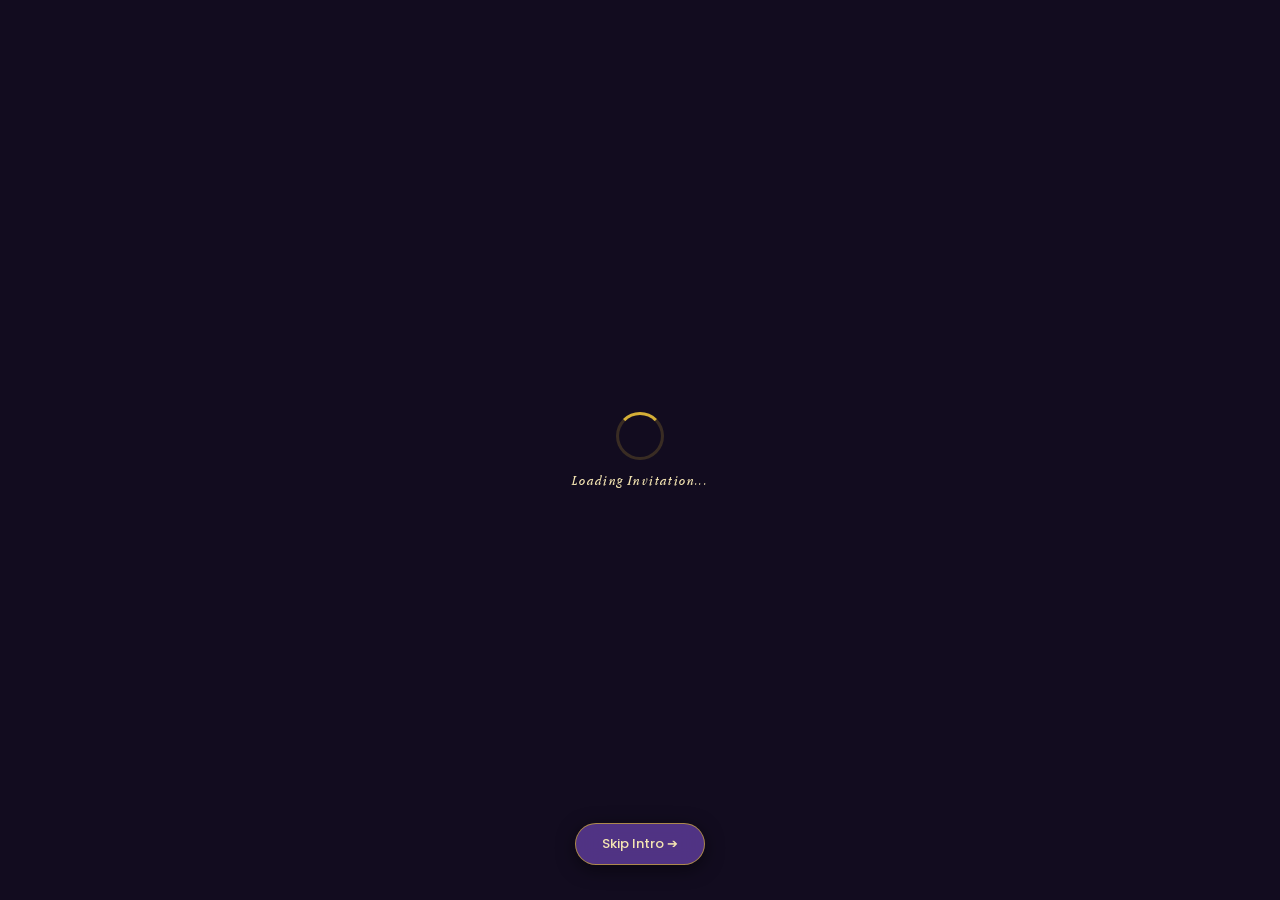
==== index.html @ e30339fc "Update index.html" ====
<!DOCTYPE html>
<html lang="en">
<head>
  <meta charset="UTF-8" />
  <meta name="viewport" content="width=device-width, initial-scale=1.0, maximum-scale=1.0, user-scalable=no" />
  <meta name="theme-color" content="#f5c6e8" />
  <title>Rismina Shafi weds Nadirsha Mahin | Wedding Invitation</title>

  <!-- Open Graph / WhatsApp Preview Meta Tags -->
  <meta property="og:type" content="website">
  <meta property="og:url" content="https://nadirshamahin7736.github.io/rismina-wedding/">
  <meta property="og:title" content="Wedding Invitation — Rismina & Nadirsha">
  <meta property="og:description" content="We cordially invite you to celebrate our wedding on Sunday, 15 November 2026, 12:00 PM onwards at Fareedhiya Shadi Mahal, Moonamkutti, Kollam.">
  <meta property="og:image" content="https://nadirshamahin7736.github.io/rismina-wedding/assets/preview.jpg?v=2">
  <meta property="og:image:width" content="1200">
  <meta property="og:image:height" content="1600">

  <!-- Twitter Card -->
  <meta property="twitter:card" content="summary_large_image">
  <meta property="twitter:url" content="https://nadirshamahin7736.github.io/rismina-wedding/">
  <meta property="twitter:title" content="Wedding Invitation — Rismina & Nadirsha">
  <meta property="twitter:description" content="Join us to celebrate our wedding on Sunday, 15 Nov 2026, 12:00 PM onwards at Fareedhiya Shadi Mahal, Moonamkutti, Kollam.">
  <meta property="twitter:image" content="https://nadirshamahin7736.github.io/rismina-wedding/assets/preview.jpg?v=2">

  <!-- Luxury Google Fonts -->
  <link rel="preconnect" href="https://fonts.googleapis.com">
  <link rel="preconnect" href="https://fonts.gstatic.com" crossorigin>
  <link href="https://fonts.googleapis.com/css2?family=Cinzel:wght@500;700&family=Playfair+Display:ital,wght@0,600;0,700;1,600;1,700&family=Poppins:wght@300;400;500;600&family=Sora:wght@600&display=swap" rel="stylesheet">
  <link rel="stylesheet" href="css/wedding.css?v=15" />

  <style>
    /* ── Ultra Smooth Intro Video & Loader Styles ── */
    #introVideoScreen {
      position: fixed;
      inset: 0;
      z-index: 9999;
      background: #120c1f;
      display: flex;
      flex-direction: column;
      align-items: center;
      justify-content: center;
      transition: opacity 0.8s ease, visibility 0.8s ease;
    }
    #introVideoScreen.hide {
      opacity: 0;
      visibility: hidden;
      pointer-events: none;
    }
    .video-frame-wrap {
      position: relative;
      width: 100%;
      height: 100%;
      display: flex;
      align-items: center;
      justify-content: center;
      border: 4px solid rgba(212, 175, 55, 0.45);
      box-shadow: inset 0 0 40px rgba(157, 101, 255, 0.3);
      overflow: hidden;
    }
    #introVideo {
      width: 100%;
      height: 100%;
      object-fit: cover;
    }
    #videoLoader {
      position: absolute;
      inset: 0;
      background: #120c1f;
      display: flex;
      flex-direction: column;
      align-items: center;
      justify-content: center;
      gap: 12px;
      z-index: 5;
      transition: opacity 0.5s ease;
    }
    .spinner-ring {
      width: 48px;
      height: 48px;
      border: 3px solid rgba(212, 175, 55, 0.2);
      border-top-color: #d4af37;
      border-radius: 50%;
      animation: spin 0.9s linear infinite;
    }
    .spinner-text {
      font-family: var(--font-serif);
      font-size: 14px;
      color: #f5e6b3;
      letter-spacing: 0.1em;
      font-style: italic;
    }
    @keyframes spin {
      to { transform: rotate(360deg); }
    }
    .skip-video-btn {
      position: absolute;
      bottom: 35px;
      padding: 10px 26px;
      background: rgba(157, 101, 255, 0.45);
      backdrop-filter: blur(12px);
      -webkit-backdrop-filter: blur(12px);
      border: 1px solid rgba(212, 175, 55, 0.7);
      color: #f5e6b3;
      font-family: var(--font-sans);
      font-size: 13px;
      font-weight: 500;
      border-radius: 999px;
      cursor: pointer;
      z-index: 10000;
      box-shadow: 0 4px 18px rgba(0,0,0,0.5);
      transition: background 0.2s;
    }
    .skip-video-btn:active {
      background: rgba(157, 101, 255, 0.8);
    }
  </style>
</head>
<body>

  <!-- ═══════════════════════════════════════
       INTRO VIDEO SCREEN WITH LOADER
   ═══════════════════════════════════════ -->
  <div id="introVideoScreen">
    <div id="videoLoader">
      <div class="spinner-ring"></div>
      <span class="spinner-text">Loading Invitation...</span>
    </div>
    <div class="video-frame-wrap">
      <video id="introVideo" playsinline autoplay muted preload="auto">
        <source src="assets/save-date-video.mp4" type="video/mp4" />
      </video>
    </div>
    <button class="skip-video-btn" id="skipVideoBtn">Skip Intro ➔</button>
  </div>

  <!-- ═══════════════════════════════════════
       PAGE 1 — SPLASH / HERO
   ═══════════════════════════════════════ -->
  <section id="splash" class="page">

    <div class="splash-bg">
      <img src="assets/splash-bg.jpg" alt="" aria-hidden="true" class="splash-bg-img" />
      <div class="splash-overlay"></div>
    </div>

    <!-- Music pill (top-right) -->
    <button class="music-pill" id="musicPill" aria-label="Play Nikkah Nasheed">
      <span class="music-pill-label">Nikkah nasheed</span>
      <span class="music-pill-btn">
        <svg class="mp-icon icon-play" width="12" height="12" viewBox="0 0 24 24" fill="currentColor"><path d="M5 3l14 9-14 9V3z"/></svg>
        <svg class="mp-icon icon-pause" width="12" height="12" viewBox="0 0 24 24" fill="currentColor" style="display:none;"><path d="M6 19h4V5H6v14zm8-14v14h4V5h-4z"/></svg>
      </span>
    </button>

    <!-- Bismillah calligraphy -->
    <div class="bismillah splash-enter">
      <img src="assets/bismillah.svg" alt="Bismillah ir-Rahman ir-Raheem" class="bismillah-img" />
    </div>

    <!-- Malayalam title logo -->
    <div class="splash-title-logo splash-enter">
      <img src="assets/malayalam-logo.svg" alt="" class="splash-title-img" />
    </div>

    <!-- Invite text -->
    <p class="splash-invite splash-enter">
      We cordially invite You to honor us with Your presence at the blessed occasion of our wedding
    </p>

    <!-- Bride name -->
    <div class="splash-groom splash-enter">
      <span>Rismina Shafi</span>
    </div>

    <!-- "weds" badge -->
    <div class="splash-weds-wrap splash-enter">
      <div class="splash-weds-bar"></div>
      <span class="splash-weds">weds</span>
    </div>

    <!-- Groom name -->
    <p class="splash-bride splash-enter">Nadirsha Mahin</p>

    <!-- Countdown timer -->
    <div class="countdown splash-enter" id="countdown">
      <div class="count-unit">
        <span class="count-label">Days</span>
        <div class="count-box"><span id="cd-days">00</span></div>
      </div>
      <span class="count-sep">
        <svg width="7" height="7" viewBox="0 0 8 8"><circle cx="4" cy="4" r="3" fill="white" opacity="0.7"/></svg>
      </span>
      <div class="count-unit">
        <span class="count-label">Hours</span>
        <div class="count-box"><span id="cd-hours">00</span></div>
      </div>
      <span class="count-sep">
        <svg width="7" height="7" viewBox="0 0 8 8"><circle cx="4" cy="4" r="3" fill="white" opacity="0.7"/></svg>
      </span>
      <div class="count-unit">
        <span class="count-label">Minutes</span>
        <div class="count-box"><span id="cd-mins">00</span></div>
      </div>
      <span class="count-sep">
        <svg width="7" height="7" viewBox="0 0 8 8"><circle cx="4" cy="4" r="3" fill="white" opacity="0.7"/></svg>
      </span>
      <div class="count-unit">
        <span class="count-label">Seconds</span>
        <div class="count-box"><span id="cd-secs">00</span></div>
      </div>
    </div>

    <!-- Date + venue -->
    <div class="event-meta splash-enter">
      <p class="event-date">Sunday, 15 November 2026 · 12:00 PM Onwards</p>
      <p class="event-venue">Fareedhiya Shadi Mahal, Moonamkutti, Kollam</p>
    </div>

    <!-- Swipe CTA -->
    <div class="swipe-wrap splash-enter">
      <div class="swipe-track" id="swipeTrack" role="button" aria-label="Swipe right to confirm attendance">
        <div class="swipe-thumb" id="swipeThumb">
          <svg width="24" height="24" viewBox="0 0 24 24" fill="none" stroke="#780269" stroke-width="2.5" stroke-linecap="round" stroke-linejoin="round"><polyline points="9 18 15 12 9 6"></polyline></svg>
        </div>
        <span class="swipe-label" id="swipeLabel">Yeah, I am attending</span>
        <div class="swipe-fill" id="swipeFill"></div>
      </div>
    </div>

    <!-- Floating petals -->
    <div class="petals" aria-hidden="true">
      <span class="petal" style="--x:10%;--delay:0s;--dur:6s"></span>
      <span class="petal" style="--x:25%;--delay:1.5s;--dur:7s"></span>
      <span class="petal" style="--x:50%;--delay:0.8s;--dur:8s"></span>
      <span class="petal" style="--x:70%;--delay:2s;--dur:5.5s"></span>
      <span class="petal" style="--x:85%;--delay:0.3s;--dur:7.5s"></span>
    </div>

  </section>

  <!-- ═══════════════════════════════════════
       PAGE 2 — DETAILS
   ═══════════════════════════════════════ -->
  <section id="details" class="page" aria-hidden="true">

    <!-- Hero top -->
    <div class="details-hero">
      <img src="assets/details-hero-bg.jpg" alt="" aria-hidden="true" class="details-hero-bg" />
      <div class="details-hero-overlay"></div>

      <!-- Music pill -->
      <button class="music-pill music-pill-details" id="musicPillDetails" aria-label="Toggle music">
        <span class="music-pill-label">Nikkah nasheed</span>
        <span class="music-pill-btn">
          <svg class="mp-icon icon-play" width="12" height="12" viewBox="0 0 24 24" fill="currentColor"><path d="M5 3l14 9-14 9V3z"/></svg>
          <svg class="mp-icon icon-pause" width="12" height="12" viewBox="0 0 24 24" fill="currentColor" style="display:none;"><path d="M6 19h4V5H6v14zm8-14v14h4V5h-4z"/></svg>
        </span>
      </button>

      <!-- Bride name -->
      <div class="dh-groom">
        <span>Rismina Shafi</span>
      </div>

      <!-- "weds" badge -->
      <div class="dh-weds-wrap">
        <div class="dh-weds-bar"></div>
        <span class="dh-weds">weds</span>
      </div>

      <!-- Groom name -->
      <p class="dh-bride">Nadirsha Mahin</p>

      <!-- Sparkle divider -->
      <div class="dh-divider-row">
        <div class="dh-divider-line"></div>
        <span class="dh-sparkle-star">✦</span>
        <div class="dh-divider-line"></div>
      </div>
    </div>

    <!-- Scrollable content card -->
    <div class="details-sheet">

      <!-- Save the date card -->
      <div class="save-date-card">
        <div class="sdt-ornament">
          <div class="sdt-line"></div>
          <span class="sdt-sparkle">✦</span>
          <div class="sdt-line"></div>
        </div>
        <p class="sdt-eyebrow">Save the Date</p>
        <p class="sdt-date">Sunday, 15 November 2026</p>
        <p class="sdt-venue-hint">12:00 PM Onwards · Fareedhiya Shadi Mahal, Moonamkutti, Kollam</p>
        <a href="https://calendar.google.com/calendar/render?action=TEMPLATE&text=Rismina+%26+Nadirsha+Wedding&dates=20261115T063000Z/20261115T123000Z&details=Wedding+Ceremony+of+Rismina+%26+Nadirsha&location=Fareedhiya+Shadi+Mahal,+Moonamkutti,+Kollam" target="_blank" rel="noopener" style="display: inline-flex; align-items: center; justify-content: center; gap: 8px; background-color: #5c0649; color: #ffffff; padding: 12px 28px; border-radius: 9999px; text-decoration: none; font-weight: 600; margin-top: 16px;">
          Add to Calendar
        </a>
      </div>

      <!-- ── Venue ── -->
      <div class="card-section">
        <h2 class="section-heading">Venue</h2>
        <div class="info-card venue-elegant">
          <div class="venue-top">
            <div class="venue-pin-circle">
              <svg width="20" height="20" viewBox="0 0 24 24" fill="none" stroke="currentColor" stroke-width="2" stroke-linecap="round" stroke-linejoin="round"><path d="M21 10c0 7-9 13-9 13s-9-6-9-13a9 9 0 0 1 18 0z"></path><circle cx="12" cy="10" r="3"></circle></svg>
            </div>
            <div class="venue-text">
              <h3 class="venue-name">Fareedhiya Shadi Mahal</h3>
              <p class="venue-addr">Moonamkutti, Kollam · Kerala, India</p>
            </div>
          </div>
          <div class="venue-sep"></div>
          <div class="venue-time">
            <span>🕒 12:00 PM Onwards · Sunday, 15 November 2026</span>
          </div>
          <a href="https://maps.google.com/?q=Fareedhiya+Shadi+Mahal+Moonamkutti+Kollam" target="_blank" rel="noopener" class="directions-btn-full">
            Get Directions
          </a>
        </div>
      </div>

      <!-- ── For Enquiry ── -->
      <div class="card-section">
        <h2 class="section-heading">For Enquiry</h2>

        <div class="info-card contact-full">
          <div class="contact-meta">
            <h3 class="contact-name">Rismina Shafi</h3>
            <p class="contact-role">Bride</p>
            <a href="tel:+919746319240" class="contact-phone">+91 97463 19240</a>
          </div>
          <a href="tel:+919746319240" class="phone-btn primary" aria-label="Call Rismina Shafi">
            <svg width="20" height="20" viewBox="0 0 24 24" fill="none" stroke="currentColor" stroke-width="2" stroke-linecap="round" stroke-linejoin="round"><path d="M22 16.92v3a2 2 0 0 1-2.18 2 19.79 19.79 0 0 1-8.63-3.07 19.5 19.5 0 0 1-6-6 19.79 19.79 0 0 1-3.07-8.67A2 2 0 0 1 4.11 2h3a2 2 0 0 1 2 1.72 12.84 12.84 0 0 0 .7 2.81 2 2 0 0 1-.45 2.11L8.09 9.91a16 16 0 0 0 6 6l1.27-1.27a2 2 0 0 1 2.11-.45 12.84 12.84 0 0 0 2.81.7A2 2 0 0 1 22 16.92z"></path></svg>
          </a>
        </div>

        <div class="contact-grid">
          <div class="info-card contact-center">
            <h3 class="contact-name">Muhammed Shafi</h3>
            <p class="contact-role">Bride's Father</p>
            <a href="tel:+918848161601" class="contact-phone">+91 8848 161 601</a>
            <a href="tel:+918848161601" class="phone-btn outline" aria-label="Call Muhammed Shafi">
              <svg width="20" height="20" viewBox="0 0 24 24" fill="none" stroke="currentColor" stroke-width="2" stroke-linecap="round" stroke-linejoin="round"><path d="M22 16.92v3a2 2 0 0 1-2.18 2 19.79 19.79 0 0 1-8.63-3.07 19.5 19.5 0 0 1-6-6 19.79 19.79 0 0 1-3.07-8.67A2 2 0 0 1 4.11 2h3a2 2 0 0 1 2 1.72 12.84 12.84 0 0 0 .7 2.81 2 2 0 0 1-.45 2.11L8.09 9.91a16 16 0 0 0 6 6l1.27-1.27a2 2 0 0 1 2.11-.45 12.84 12.84 0 0 0 2.81.7A2 2 0 0 1 22 16.92z"></path></svg>
            </a>
          </div>
          <div class="info-card contact-center">
            <h3 class="contact-name">Rajila Shafi</h3>
            <p class="contact-role">Bride's Mother</p>
            <a href="tel:+919961931759" class="contact-phone">+91 9961 931 759</a>
            <a href="tel:+919961931759" class="phone-btn outline" aria-label="Call Rajila Shafi">
              <svg width="20" height="20" viewBox="0 0 24 24" fill="none" stroke="currentColor" stroke-width="2" stroke-linecap="round" stroke-linejoin="round"><path d="M22 16.92v3a2 2 0 0 1-2.18 2 19.79 19.79 0 0 1-8.63-3.07 19.5 19.5 0 0 1-6-6 19.79 19.79 0 0 1-3.07-8.67A2 2 0 0 1 4.11 2h3a2 2 0 0 1 2 1.72 12.84 12.84 0 0 0 .7 2.81 2 2 0 0 1-.45 2.11L8.09 9.91a16 16 0 0 0 6 6l1.27-1.27a2 2 0 0 1 2.11-.45 12.84 12.84 0 0 0 2.81.7A2 2 0 0 1 22 16.92z"></path></svg>
            </a>
          </div>
        </div>
      </div>

      <!-- ── How to Reach ── -->
      <div class="card-section">
        <h2 class="section-heading">How to Reach</h2>
        <div class="transport-accordion">

          <div class="accordion-item">
            <button class="accordion-header" onclick="this.parentElement.classList.toggle('open')">
              <span class="transport-icon">✈️</span>
              <span class="transport-title">By Air</span>
              <span class="accordion-chevron">▼</span>
            </button>
            <div class="accordion-body">
              <div class="accordion-inner">
                <ul class="transport-list">
                  <li>Nearest airport: <span class="t-highlight">Thiruvananthapuram International Airport (TRV)</span></li>
                  <li>Distance: <span class="t-highlight">Approx. 65 km · ~1 hr 45 min drive to Moonamkutti</span></li>
                </ul>
              </div>
            </div>
          </div>

          <div class="accordion-item">
            <button class="accordion-header" onclick="this.parentElement.classList.toggle('open')">
              <span class="transport-icon">🚆</span>
              <span class="transport-title">By Train</span>
              <span class="accordion-chevron">▼</span>
            </button>
            <div class="accordion-body">
              <div class="accordion-inner">
                <ul class="transport-list">
                  <li>Nearest station: <span class="t-highlight">Kollam Junction Railway Station</span></li>
                  <li>Distance: <span class="t-highlight">Approx. 7 km · ~15 min drive</span></li>
                </ul>
              </div>
            </div>
          </div>

          <div class="accordion-item">
            <button class="accordion-header" onclick="this.parentElement.classList.toggle('open')">
              <span class="transport-icon">🚌</span>
              <span class="transport-title">By Bus</span>
              <span class="accordion-chevron">▼</span>
            </button>
            <div class="accordion-body">
              <div class="accordion-inner">
                <ul class="transport-list">
                  <li>Nearest bus stand: <span class="t-highlight">KSRTC Bus Station Kollam</span></li>
                  <li>Distance: <span class="t-highlight">Approx. 6.5 km · ~12 min drive</span></li>
                </ul>
              </div>
            </div>
          </div>

        </div>
      </div>

      <!-- ── Photo Gallery ── -->
      <div class="card-section">
        <h2 class="section-heading">Photo Gallery</h2>
        <div class="info-card selfie-card">
          <div class="selfie-header">
            <div class="selfie-scan-wrap">
              <span class="kwik-ring kwik-ring-1"></span>
              <span class="kwik-ring kwik-ring-2"></span>
              <span style="font-size:22px; color:#fff; position:relative; z-index:1;">📸</span>
            </div>
            <span class="selfie-coming-tag">Coming Soon</span>
          </div>
          <div class="selfie-body">
            <h3 class="selfie-headline">Your face,<br>your memories</h3>
            <p class="selfie-sub">Take a quick selfie after the wedding and our smart gallery will find every photo you appear in — delivered straight to your phone.</p>
            <button class="selfie-cta" disabled>Get My Photos</button>
            <p class="selfie-note">Link will be available a few days after the wedding</p>
          </div>
        </div>
      </div>

      <!-- ── Downloads ── -->
      <div class="card-section">
        <h2 class="section-heading">Downloads</h2>
        <div class="download-grid">
          
          <!-- Card 1: Our Story Begins -->
          <div class="info-card download-card">
            <div class="download-thumb-wrap">
              <img src="assets/preview.jpg" alt="Our Story Begins Preview" class="download-thumb" />
            </div>
            <p class="download-label">Our Story Begins</p>
            <a href="assets/preview.jpg" download="Our-Story-Begins-Rismina-Nadirsha.jpg" class="download-btn">Download</a>
          </div>

          <!-- Card 2: Official Wedding Card -->
          <div class="info-card download-card">
            <div class="download-thumb-wrap">
              <img src="assets/wedding-card.jpg" alt="Official Wedding Card Preview" class="download-thumb" />
            </div>
            <p class="download-label">Wedding Card</p>
            <a href="assets/wedding-card.jpg" download="Rismina-Nadirsha-Wedding-Card.jpg" class="download-btn">Download</a>
          </div>

          <!-- Card 3: Teaser / Save the Date Video -->
          <div class="info-card download-card">
            <div class="download-thumb-wrap placeholder-thumb">
              <span style="font-size: 30px;">🎬</span>
            </div>
            <p class="download-label">Save the Date Video</p>
            <button class="download-btn disabled" disabled>Coming soon...</button>
          </div>

        </div>
      </div>

      <footer class="wedding-footer">
        <p>With love & prayers</p>
        <p class="footer-names">Rismina & Nadirsha</p>
      </footer>

    </div><!-- /details-sheet -->
  </section>

  <!-- Background music -->
  <audio id="bgMusic" loop preload="auto">
    <source src="audio/nikah-nasheed.mp3" type="audio/mpeg" />
  </audio>

  <!-- ════════════════════════════════════════
        INTRO VIDEO & CONDITIONAL SONG LOGIC JS
   ════════════════════════════════════════ -->
  <script>
    document.addEventListener('DOMContentLoaded', function() {
      const introScreen = document.getElementById('introVideoScreen');
      const introVideo = document.getElementById('introVideo');
      const videoLoader = document.getElementById('videoLoader');
      const skipBtn = document.getElementById('skipVideoBtn');
      const audio = document.getElementById('bgMusic');

      let isDismissed = false;
      let wasSkipped = false; // Track whether user clicked skip or watched fully

      function dismissIntro(skipped) {
        if (isDismissed || !introScreen) return;
        isDismissed = true;
        wasSkipped = !!skipped;
        introScreen.classList.add('hide');
        if (introVideo) introVideo.pause();

        // CASE 1: If user watched the video fully (did NOT skip), play music automatically right now!
        if (!wasSkipped && audio && audio.paused) {
          audio.play().then(() => updateMusicUI(true)).catch(() => {});
        }
        // CASE 2: If user skipped, music remains paused until they swipe 80%+ on the main page.
      }

      if (introVideo) {
        introVideo.addEventListener('canplaythrough', function() {
          if (videoLoader) {
            videoLoader.style.opacity = '0';
            setTimeout(() => videoLoader.remove(), 500);
          }
        });

        const safetyTimer = setTimeout(() => dismissIntro(true), 8000);

        introVideo.play().then(() => {}).catch(() => {
          dismissIntro(true);
        });

        introVideo.addEventListener('ended', function() {
          clearTimeout(safetyTimer);
          dismissIntro(false); // Watched fully!
        });

        introScreen.addEventListener('click', () => dismissIntro(true)); // Click to dismiss counts as skip
      }

      if (skipBtn) {
        skipBtn.addEventListener('click', function(e) {
          e.stopPropagation();
          dismissIntro(true); // Explicit skip
        });
      }

      // 1. Music Pill Manual Toggle Logic
      const pills = [document.getElementById('musicPill'), document.getElementById('musicPillDetails')];

      function toggleMusic(e) {
        if (e) e.stopPropagation();
        if (!audio) return;
        if (audio.paused) {
          audio.play().then(() => updateMusicUI(true)).catch(() => {});
        } else {
          audio.pause();
          updateMusicUI(false);
        }
      }

      function updateMusicUI(isPlaying) {
        pills.forEach(p => {
          if (!p) return;
          const playI = p.querySelector('.icon-play');
          const pauseI = p.querySelector('.icon-pause');
          if (isPlaying) {
            p.classList.add('playing');
            if (playI) playI.style.display = 'none';
            if (pauseI) pauseI.style.display = 'block';
          } else {
            p.classList.remove('playing');
            if (playI) playI.style.display = 'block';
            if (pauseI) pauseI.style.display = 'none';
          }
        });
      }

      pills.forEach(p => { if (p) p.addEventListener('click', toggleMusic); });

      // 2. Countdown Timer (Target: 15 Nov 2026, 12:00 IST)
      const targetDate = new Date(2026, 10, 15, 12, 0, 0).getTime();
      function updateCountdown() {
        const now = new Date().getTime();
        const diff = targetDate - now;

        if (diff <= 0) {
          document.getElementById('cd-days').textContent = '00';
          document.getElementById('cd-hours').textContent = '00';
          document.getElementById('cd-mins').textContent = '00';
          document.getElementById('cd-secs').textContent = '00';
          return;
        }

        const d = Math.floor(diff / (1000 * 60 * 60 * 24));
        const h = Math.floor((diff % (1000 * 60 * 60 * 24)) / (1000 * 60 * 60));
        const m = Math.floor((diff % (1000 * 60 * 60)) / (1000 * 60));
        const s = Math.floor((diff % (1000 * 60)) / 1000);

        const pad = (n) => String(n).padStart(2, '0');
        document.getElementById('cd-days').textContent = pad(d);
        document.getElementById('cd-hours').textContent = pad(h);
        document.getElementById('cd-mins').textContent = pad(m);
        document.getElementById('cd-secs').textContent = pad(s);
      }
      setInterval(updateCountdown, 1000);
      updateCountdown();

      // 3. Strict Full-Swipe Logic -> Plays Music when Swipe Reaches ~88% (Especially if skipped)
      const track = document.getElementById('swipeTrack');
      const thumb = document.getElementById('swipeThumb');
      const fill = document.getElementById('swipeFill');
      const details = document.getElementById('details');

      function completeSwipe() {
        if (!details) return;
        details.classList.add('revealed');
        if (track) track.classList.add('done');
        // Play background music when swipe is successfully completed (works great if they skipped intro!)
        if (audio && audio.paused) {
          audio.play().then(() => updateMusicUI(true)).catch(() => {});
        }
      }

      if (thumb && track) {
        let startX = 0, isDragging = false;

        thumb.addEventListener('touchstart', (e) => {
          isDragging = true;
          startX = e.touches[0].clientX;
        }, { passive: true });

        window.addEventListener('touchmove', (e) => {
          if (!isDragging) return;
          const currentX = e.touches[0].clientX - startX;
          const maxDrag = track.clientWidth - thumb.clientWidth - 12;

          if (currentX >= 0 && currentX <= maxDrag) {
            thumb.style.transform = `translate(${currentX}px, -50%)`;
            fill.style.width = `${currentX + 28}px`;
          }

          if (currentX >= maxDrag * 0.88) {
            isDragging = false;
            thumb.style.transform = `translate(${maxDrag}px, -50%)`;
            fill.style.width = `100%`;
            completeSwipe();
          }
        }, { passive: true });

        window.addEventListener('touchend', () => {
          if (!isDragging) return;
          isDragging = false;
          thumb.style.transform = 'translate(0px, -50%)';
          fill.style.width = '0px';
        });

        thumb.addEventListener('mousedown', (e) => {
          isDragging = true;
          startX = e.clientX;
          e.preventDefault();
        });

        window.addEventListener('mousemove', (e) => {
          if (!isDragging) return;
          const currentX = e.clientX - startX;
          const maxDrag = track.clientWidth - thumb.clientWidth - 12;

          if (currentX >= 0 && currentX <= maxDrag) {
            thumb.style.transform = `translate(${currentX}px, -50%)`;
            fill.style.width = `${currentX + 28}px`;
          }

          if (currentX >= maxDrag * 0.88) {
            isDragging = false;
            thumb.style.transform = `translate(${maxDrag}px, -50%)`;
            fill.style.width = `100%`;
            completeSwipe();
          }
        });

        window.addEventListener('mouseup', () => {
          if (!isDragging) return;
          isDragging = false;
          thumb.style.transform = 'translate(0px, -50%)';
          fill.style.width = '0px';
        });
      }
    });
  </script>
</body>
</html>
---- css/wedding.css ----
/* ══════════════════════════════════════════
   WEDDING WEBSITE — STYLES (Final Clean Background & Spacing)
   Rismina Shafi & Nadirsha Mahin
   15 November 2026 · Fareedhiya Shadi Mahal, Kollam
══════════════════════════════════════════ */

/* ── Astonia ── */
@font-face {
  font-family: 'Astonia';
  src: url('../fonts/Astonia-JRD9m.otf') format('opentype');
  font-weight: 400;
  font-style: normal;
  font-display: swap;
}

/* ── Apple Garamond ── */
@font-face {
  font-family: 'AppleGaramond';
  src: url('../fonts/AppleGaramond-Light.ttf') format('truetype');
  font-weight: 300; font-style: normal; font-display: swap;
}
@font-face {
  font-family: 'AppleGaramond';
  src: url('../fonts/AppleGaramond-LightItalic.ttf') format('truetype');
  font-weight: 300; font-style: italic; font-display: swap;
}
@font-face {
  font-family: 'AppleGaramond';
  src: url('../fonts/AppleGaramond.ttf') format('truetype');
  font-weight: 400; font-style: normal; font-display: swap;
}
@font-face {
  font-family: 'AppleGaramond';
  src: url('../fonts/AppleGaramond-Italic.ttf') format('truetype');
  font-weight: 400; font-style: italic; font-display: swap;
}
@font-face {
  font-family: 'AppleGaramond';
  src: url('../fonts/AppleGaramond-Bold.ttf') format('truetype');
  font-weight: 700; font-style: normal; font-display: swap;
}
@font-face {
  font-family: 'AppleGaramond';
  src: url('../fonts/AppleGaramond-BoldItalic.ttf') format('truetype');
  font-weight: 700; font-style: italic; font-display: swap;
}

/* ── Design Tokens ── */
:root {
  --primary:      #9d65ff;
  --primary-dark: #6e35cc;
  --gold-light:   #f5e6b3;
  --gold-dark:    #d4af37;
  --text-dark:    #ffffff;
  --text-body:    #fdf4ff;
  --card-bg:      rgba(12, 6, 25, 0.45);
  --border:       rgba(212, 175, 55, 0.55);

  --font-serif:    'AppleGaramond', 'Apple Garamond', 'Cormorant Garamond', Garamond, Georgia, serif;
  --font-sans:     'Poppins', -apple-system, BlinkMacSystemFont, sans-serif;
  --font-astonia:  'Astonia', 'AppleGaramond', Georgia, serif;
  --font-comforter: 'Comforter', cursive;

  --radius-sm:    8px;
  --radius-md:    16px;
  --radius-pill:  999px;

  --shadow-float: 0 18px 32px rgba(20,10,40,0.3);
  --ease-ios:     cubic-bezier(0.32, 0.72, 0, 1);
}

/* ── Reset ── */
*, *::before, *::after { box-sizing: border-box; margin: 0; padding: 0; }
html, body {
  height: 100%; height: 100dvh;
  overflow: hidden;
  font-family: var(--font-sans);
  -webkit-font-smoothing: antialiased;
  background: #120c1f;
}
a { text-decoration: none; color: inherit; }
button { border: none; background: none; cursor: pointer; font-family: inherit; }
img { display: block; }

/* ════════════════════════════════════════════
   PAGE STACK
════════════════════════════════════════════ */
.page {
  position: fixed;
  inset: 0;
  width: 100%;
  height: 100%;
  height: 100dvh;
}

#details {
  overflow-y: auto;
  -webkit-overflow-scrolling: touch;
  overscroll-behavior: contain;
  transform: translateY(100%);
  transition: transform 0.9s var(--ease-ios);
  z-index: 20;
}
#details.revealed { transform: translateY(0); }
#details::-webkit-scrollbar { width: 0; }

/* ════════════════════════════════════════════
   SPLASH PAGE
════════════════════════════════════════════ */
#splash {
  display: flex;
  flex-direction: column;
  align-items: center;
  justify-content: space-between;
  padding: max(env(safe-area-inset-top, 0px), 16px) 20px max(env(safe-area-inset-bottom, 0px), 20px) 20px;
  overflow: hidden;
  position: relative;
  z-index: 10;
}

.splash-bg {
  position: absolute;
  inset: 0;
  z-index: 0;
  background: #120c1f;
}
.splash-bg-img {
  width: 100%;
  height: 100%;
  object-fit: cover;
  object-position: center top;
}
.splash-overlay {
  position: absolute;
  inset: 0;
  background: linear-gradient(180deg,
    rgba(18,12,31,0.3) 0%,
    rgba(18,12,31,0.15) 50%,
    rgba(10,6,20,0.55) 100%);
}

#splash > *:not(.splash-bg):not(.petals) {
  position: relative;
  z-index: 2;
}

/* ── Music Pill ── */
.music-pill {
  position: absolute;
  top: max(env(safe-area-inset-top, 0px), 12px);
  right: 16px;
  display: flex;
  align-items: center;
  gap: 8px;
  padding: 5px 6px 5px 12px;
  border-radius: var(--radius-pill);
  border: 1px solid rgba(212,175,55,0.75);
  background: rgba(18,12,31,0.5);
  backdrop-filter: blur(10px);
  -webkit-backdrop-filter: blur(10px);
  color: #f5e6b3;
  transition: background 0.25s;
  z-index: 10;
}
.music-pill:active { background: rgba(18,12,31,0.7); }
.music-pill-label {
  font-family: var(--font-serif);
  font-size: 13px;
  font-weight: 400;
  white-space: nowrap;
}
.music-pill-btn {
  display: flex;
  align-items: center;
  justify-content: center;
  width: 24px;
  height: 24px;
  border-radius: 50%;
  border: 0.75px solid rgba(212,175,55,0.85);
  flex-shrink: 0;
}
.music-pill .icon-play   { display: block; }
.music-pill .icon-pause  { display: none; }
.music-pill.playing .icon-play   { display: none; }
.music-pill.playing .icon-pause  { display: block; animation: breathe 2s ease-in-out infinite; }

@keyframes breathe {
  0%,100% { opacity: 1; }
  50%      { opacity: 0.55; }
}

/* ── Splash Content ── */
.splash-content-box {
  display: flex;
  flex-direction: column;
  align-items: center;
  width: 100%;
  max-width: 360px;
  margin-top: 28px;
  gap: 8px;
  text-align: center;
}

.bismillah { width: 90px; height: 24px; }
.bismillah-img { width: 100%; height: 100%; object-fit: contain; filter: drop-shadow(0 2px 6px rgba(0,0,0,0.8)); }

.splash-title-logo { width: 190px; height: 90px; }
.splash-title-img { width: 100%; height: 100%; object-fit: contain; filter: drop-shadow(0 3px 8px rgba(0,0,0,0.8)); }

.splash-invite {
  font-family: var(--font-sans);
  font-size: 11px;
  font-weight: 500;
  color: #f5e6b3;
  line-height: 1.3;
  text-shadow: 0 1px 4px rgba(0,0,0,0.9);
}

.splash-groom {
  font-family: var(--font-astonia);
  font-size: clamp(30px, 8.5vw, 38px);
  font-weight: 700;
  color: #fff;
  line-height: 1.1;
  white-space: nowrap;
  text-shadow: 0 2px 10px rgba(0,0,0,0.9), 0 0 20px rgba(157,101,255,0.4);
}

.splash-weds-wrap {
  position: relative;
  display: flex;
  align-items: center;
  justify-content: center;
  width: 110px;
  height: 40px;
  margin: -4px 0;
}
.splash-weds-bar {
  position: absolute;
  width: 70px;
  height: 24px;
  background: #d4af37;
  border-radius: 3px;
  transform: rotate(-18deg);
  box-shadow: 0 2px 8px rgba(0,0,0,0.6);
}
.splash-weds {
  position: relative;
  font-family: var(--font-comforter);
  font-size: clamp(34px, 10vw, 40px);
  color: #120c1f;
  transform: rotate(-22deg);
  line-height: 1;
  white-space: nowrap;
  font-weight: 700;
  text-shadow: 0 1px 2px rgba(255,255,255,0.4);
}

.splash-bride {
  font-family: var(--font-astonia);
  font-size: clamp(30px, 8.5vw, 38px);
  font-weight: 700;
  color: #fff;
  line-height: 1.1;
  white-space: nowrap;
  text-shadow: 0 2px 10px rgba(0,0,0,0.9), 0 0 20px rgba(157,101,255,0.4);
}

/* ── Countdown ── */
.countdown {
  display: flex;
  align-items: center;
  justify-content: center;
  gap: 5px;
  margin-top: 4px;
}

.count-unit {
  display: flex;
  flex-direction: column;
  align-items: center;
  gap: 4px;
}
.count-label {
  font-family: var(--font-sans);
  font-size: 12px;
  font-weight: 600;
  color: #f5e6b3;
  line-height: 1;
  text-shadow: 0 1px 4px rgba(0,0,0,0.9);
}
.count-box {
  width: 52px;
  height: 70px;
  border-radius: 8px;
  border: 1px solid rgba(212,175,55,0.9);
  background: linear-gradient(180deg, #3d2269 0%, #20103b 100%);
  display: flex;
  align-items: center;
  justify-content: center;
  box-shadow: 0 6px 18px rgba(0,0,0,0.6);
  position: relative;
  overflow: hidden;
  flex-shrink: 0;
}
.count-box span {
  font-family: 'Sora', var(--font-sans);
  font-size: 24px;
  font-weight: 700;
  color: #f5e6b3;
  letter-spacing: -0.03em;
  position: relative;
  z-index: 1;
}
.count-sep {
  display: flex;
  align-items: center;
  color: #f5e6b3;
  font-size: 16px;
  line-height: 1;
  padding-bottom: 14px;
}

/* ── Event Meta ── */
.event-meta {
  text-align: center;
  padding: 0 12px;
  margin-top: 4px;
}
.event-date,
.event-venue {
  font-family: var(--font-sans);
  font-size: 13px;
  font-weight: 600;
  color: #f5e6b3;
  line-height: 1.35;
  text-shadow: 0 1px 5px rgba(0,0,0,0.95);
}

/* ── Swipe CTA ── */
.swipe-wrap {
  width: min(296px, calc(100% - 32px));
  margin-top: 6px;
  margin-bottom: 4px;
}
.swipe-track {
  position: relative;
  width: 100%;
  height: 68px;
  border-radius: var(--radius-pill);
  background: rgba(18,12,31,0.6);
  backdrop-filter: blur(14px);
  -webkit-backdrop-filter: blur(14px);
  box-shadow: var(--shadow-float);
  border: 1px solid rgba(212,175,55,0.5);
  overflow: hidden;
  user-select: none;
  -webkit-user-select: none;
  touch-action: none;
}
.swipe-fill {
  position: absolute;
  inset: 0;
  border-radius: var(--radius-pill);
  background: linear-gradient(90deg, rgba(157,101,255,0.4), rgba(212,175,55,0.3));
  width: 0;
}
.swipe-thumb {
  position: absolute;
  left: 6px;
  top: 50%;
  transform: translateY(-50%);
  width: 56px;
  height: 56px;
  border-radius: 50%;
  background: #f5e6b3;
  box-shadow: 0 4px 16px rgba(0,0,0,0.4);
  display: flex;
  align-items: center;
  justify-content: center;
  z-index: 2;
  cursor: grab;
  will-change: transform;
}
.swipe-thumb svg { pointer-events: none; stroke: #120c1f; width: 22px; height: 22px; }
.swipe-label {
  position: absolute;
  inset: 0;
  display: flex;
  align-items: center;
  justify-content: center;
  padding-left: 70px;
  padding-right: 12px;
  font-family: var(--font-sans);
  font-size: 13px;
  font-weight: 600;
  color: #f5e6b3;
  pointer-events: none;
  white-space: nowrap;
}
.swipe-track.done { background: rgba(157,101,255,0.3); }
.swipe-track.done .swipe-thumb { background: #9d65ff; }
.swipe-track.done .swipe-label { color: #fff; padding-left: 0; }

/* ── Petals ── */
.petals { position: absolute; inset: 0; pointer-events: none; overflow: hidden; z-index: 1; }
.petal {
  position: absolute; left: var(--x); top: -24px; width: 9px; height: 13px;
  background: radial-gradient(ellipse, rgba(245,230,179,0.8), rgba(157,101,255,0.4));
  border-radius: 50% 0 50% 0;
  animation: petalFall var(--dur) linear var(--delay) infinite;
}
@keyframes petalFall {
  0%   { transform: translateY(0) rotate(0deg); opacity: 0; }
  8%   { opacity: 0.75; }
  90%  { opacity: 0.45; }
  100% { transform: translateY(105vh) rotate(380deg); opacity: 0; }
}

.splash-enter { opacity: 0; animation: splashFadeIn 0.75s ease var(--delay, 0s) forwards; }
@keyframes splashFadeIn { from { opacity: 0; translate: 0 14px; } to { opacity: 1; translate: 0 0; } }

#splash.exit { pointer-events: none; animation: splashExit 0.9s var(--ease-ios) forwards; }
@keyframes splashExit { to { opacity: 0.2; transform: scale(0.95); } }

/* ════════════════════════════════════════════
   DETAILS PAGE (Clean BG Position & Spacing)
════════════════════════════════════════════ */
#details { background: #120c1f !important; }

.details-hero {
  position: relative;
  width: 100%;
  height: 320px;
  overflow: hidden;
  flex-shrink: 0;
  background: linear-gradient(160deg, #3d2269 0%, #29154a 50%, #120c1f 100%);
}
.details-hero-bg {
  position: absolute;
  left: 0; right: 0;
  top: -10%;
  width: 100%;
  height: 115%;
  object-fit: cover;
  object-position: center 35%;
}
.details-hero-overlay {
  position: absolute;
  inset: 0;
  background: linear-gradient(180deg,
    rgba(26,16,47,0.2) 0%,
    rgba(26,16,47,0.4) 100%);
}

.music-pill-details {
  position: absolute;
  top: calc(max(env(safe-area-inset-top, 0px), 12px) + 8px);
  right: 16px;
  z-index: 10;
}

.dh-groom {
  position: absolute;
  left: 50%;
  top: 78px;
  transform: translateX(-50%);
  display: flex;
  flex-direction: column;
  align-items: center;
  font-family: var(--font-astonia);
  font-size: clamp(26px, 8.6vw, 34px);
  font-weight: 700;
  color: #fff;
  text-align: center;
  line-height: 1.05;
  white-space: nowrap;
  z-index: 2;
  text-shadow: 0 2px 10px rgba(0,0,0,0.9), 0 0 20px rgba(157,101,255,0.4);
}

.dh-weds-wrap {
  position: absolute;
  left: 50%;
  top: 153px;
  transform: translateX(-50%);
  display: flex;
  align-items: center;
  justify-content: center;
  width: 110px;
  height: 50px;
  z-index: 3;
}
.dh-weds-bar {
  position: absolute;
  width: 68px;
  height: 22px;
  background: #d4af37;
  border-radius: 3px;
  transform: rotate(-21deg);
  box-shadow: 0 2px 8px rgba(0,0,0,0.6);
}
.dh-weds {
  position: relative;
  font-family: var(--font-comforter);
  font-size: clamp(26px, 9.7vw, 38px);
  color: #120c1f;
  transform: rotate(-25deg);
  line-height: 1;
  white-space: nowrap;
  z-index: 1;
  font-weight: 700;
}

.dh-bride {
  position: absolute;
  left: 50%;
  top: 196px;
  transform: translateX(-50%);
  font-family: var(--font-astonia);
  font-size: clamp(26px, 8.6vw, 34px);
  font-weight: 700;
  color: #fff;
  text-align: center;
  line-height: 1.05;
  white-space: nowrap;
  z-index: 2;
  text-shadow: 0 2px 10px rgba(0,0,0,0.9), 0 0 20px rgba(157,101,255,0.4);
}

.dh-divider-row {
  position: absolute;
  left: 50%;
  top: 238px;
  transform: translateX(-50%);
  width: min(220px, calc(100% - 100px));
  display: flex;
  align-items: center;
  gap: 10px;
  z-index: 2;
}
.dh-divider-line {
  flex: 1;
  height: 1px;
  background: rgba(212,175,55,0.45);
}
.dh-sparkle-star {
  color: rgba(212,175,55,0.8);
  font-size: 14px;
  line-height: 1;
  flex-shrink: 0;
}

/* ── Details Sheet (Shifted Down & Clean BG Positioning) ── */
.details-sheet {
  background: linear-gradient(180deg, rgba(18, 12, 31, 0.45) 0%, rgba(26, 16, 47, 0.6) 100%), url('../assets/details-bg.jpg') !important;
  background-size: 100% auto !important;
  background-position: center 120px !important;
  background-repeat: repeat-y !important;
  color: #ffffff !important;
  border-radius: 24px 24px 0 0;
  margin-top: -40px;
  padding: 24px 16px calc(env(safe-area-inset-bottom, 24px) + 80px);
  min-height: calc(100dvh - 240px);
  position: relative;
  z-index: 5;
}

.save-date-card {
  display: flex;
  flex-direction: column;
  align-items: center;
  text-align: center;
  gap: 5px;
  padding: 22px 20px 20px;
  margin: 10px 0 16px;
  background: rgba(12, 6, 25, 0.65) !important;
  backdrop-filter: blur(16px);
  -webkit-backdrop-filter: blur(16px);
  border: 0.75px solid rgba(212, 175, 55, 0.6) !important;
  border-radius: 18px;
  box-shadow: 0 8px 32px rgba(0,0,0,0.5);
  position: relative;
  z-index: 5;
}
.sdt-ornament {
  display: flex;
  align-items: center;
  gap: 10px;
  width: 150px;
  margin-bottom: 4px;
}
.sdt-line {
  flex: 1;
  height: 1px;
  background: rgba(212,175,55,0.6);
}
.sdt-sparkle {
  color: #f5e6b3;
  font-size: 12px;
  opacity: 1;
  line-height: 1;
}
.sdt-eyebrow {
  font-family: var(--font-serif);
  font-size: 13px;
  font-style: italic;
  font-weight: 400;
  color: #f5e6b3 !important;
  text-shadow: 0 1px 3px rgba(0,0,0,0.9);
}
.sdt-date {
  font-family: var(--font-serif);
  font-size: 21px;
  font-weight: 400;
  color: #ffffff !important;
  letter-spacing: -0.01em;
  line-height: 1.2;
  margin-top: 2px;
  text-shadow: 0 1px 4px rgba(0,0,0,0.9);
}
.sdt-venue-hint {
  font-size: 12px;
  color: #ffffff !important;
  line-height: 1.4;
  text-shadow: 0 1px 3px rgba(0,0,0,0.9);
}
.sdt-cal-btn {
  display: inline-flex;
  align-items: center;
  gap: 8px;
  padding: 11px 24px;
  margin-top: 10px;
  border-radius: var(--radius-pill);
  background: #9d65ff;
  color: #fff;
  font-family: var(--font-sans);
  font-size: 13px;
  font-weight: 500;
  white-space: nowrap;
  transition: background 0.2s, transform 0.15s;
  box-shadow: 0 4px 14px rgba(157,101,255,0.5);
}
.sdt-cal-btn:active { background: #6e35cc; transform: scale(0.97); }

.card-section { margin-top: 22px; }
.section-heading {
  font-family: var(--font-serif);
  font-size: 18px;
  font-weight: 400;
  color: #f5e6b3 !important;
  letter-spacing: -0.02em;
  margin-bottom: 10px;
  text-shadow: 0 1px 5px rgba(0,0,0,0.95);
}

.info-card {
  background: rgba(12, 6, 25, 0.65) !important;
  backdrop-filter: blur(16px);
  -webkit-backdrop-filter: blur(16px);
  border: 0.75px solid rgba(212, 175, 55, 0.55) !important;
  border-radius: var(--radius-md);
  padding: 18px 20px;
  box-shadow: 0 6px 20px rgba(0,0,0,0.4);
}

.venue-elegant { display: flex; flex-direction: column; gap: 0; }
.venue-top {
  display: flex;
  align-items: flex-start;
  gap: 14px;
}
.venue-pin-circle {
  width: 44px; height: 44px; border-radius: 50%;
  background: rgba(157,101,255,0.4);
  display: flex; align-items: center; justify-content: center;
  flex-shrink: 0;
  color: #f5e6b3;
}
.venue-text { display: flex; flex-direction: column; gap: 5px; flex: 1; }
.venue-name {
  font-family: var(--font-serif);
  font-size: 20px; font-weight: 400;
  color: #ffffff !important;
  letter-spacing: -0.025em;
  line-height: 1.2;
  text-shadow: 0 1px 4px rgba(0,0,0,0.9);
}
.venue-addr {
  font-size: 12px; color: #ffffff !important; line-height: 1.45;
  text-shadow: 0 1px 3px rgba(0,0,0,0.9);
}
.venue-sep {
  height: 1px;
  background: rgba(212,175,55,0.4) !important;
  margin: 14px 0;
}
.venue-time {
  display: flex; align-items: center; gap: 7px;
  font-size: 12px; color: #ffffff !important;
  margin-bottom: 16px;
  text-shadow: 0 1px 3px rgba(0,0,0,0.9);
}
.directions-btn-full {
  display: flex;
  align-items: center;
  justify-content: center;
  gap: 8px;
  width: 100%;
  padding: 13px;
  border-radius: var(--radius-pill);
  background: linear-gradient(135deg, #9d65ff 0%, #6e35cc 100%);
  color: #fff;
  font-family: var(--font-sans);
  font-size: 14px;
  font-weight: 500;
  transition: opacity 0.2s, transform 0.15s;
  box-shadow: 0 4px 14px rgba(157,101,255,0.5);
}
.directions-btn-full:active { opacity: 0.88; transform: scale(0.97); }

.contact-full {
  display: flex; align-items: center;
  justify-content: space-between; gap: 16px;
  margin-bottom: 12px;
}
.contact-meta { display: flex; flex-direction: column; gap: 4px; }
.contact-name {
  font-family: var(--font-serif);
  font-size: 22px; font-weight: 400;
  color: #ffffff !important; letter-spacing: -0.025em; line-height: 1.1;
  text-shadow: 0 1px 4px rgba(0,0,0,0.9);
}
.contact-role {
  font-size: 12px; color: #f5e6b3 !important;
  text-shadow: 0 1px 3px rgba(0,0,0,0.9);
}
.contact-phone {
  font-size: 12px; color: #f5e6b3 !important; font-weight: 600;
  text-shadow: 0 1px 3px rgba(0,0,0,0.9);
}
.phone-btn {
  width: 44px; height: 44px; border-radius: 50%;
  display: flex; align-items: center; justify-content: center;
  flex-shrink: 0; transition: transform 0.2s;
}
.phone-btn:active { transform: scale(0.93); }
.phone-btn.primary { background: #9d65ff; color: #fff; box-shadow: 0 4px 14px rgba(157,101,255,0.5); }
.phone-btn.outline { border: 1px solid #d4af37; color: #f5e6b3; background: rgba(212,175,55,0.15); }

.contact-grid { display: grid; grid-template-columns: 1fr 1fr; gap: 12px; }
.contact-center {
  display: flex; flex-direction: column; align-items: center;
  text-align: center; gap: 4px; padding: 18px 12px 14px;
}
.contact-center .contact-name { font-size: 18px; }
.contact-center .phone-btn { margin-top: 10px; }

.transport-accordion { display: flex; flex-direction: column; gap: 8px; }

.accordion-item {
  background: rgba(12, 6, 25, 0.65) !important;
  backdrop-filter: blur(16px);
  -webkit-backdrop-filter: blur(16px);
  border: 0.75px solid rgba(212, 175, 55, 0.5) !important;
  border-radius: var(--radius-md);
  overflow: hidden;
  box-shadow: 0 6px 20px rgba(0,0,0,0.4);
}
.accordion-header {
  display: flex;
  align-items: center;
  gap: 14px;
  width: 100%;
  padding: 15px 18px;
  background: none;
  cursor: pointer;
  text-align: left;
  transition: background 0.18s;
}
.accordion-header:active { background: rgba(157,101,255,0.25); }
.transport-icon {
  width: 40px; height: 40px; border-radius: 10px;
  background: rgba(157,101,255,0.4);
  display: flex; align-items: center; justify-content: center; flex-shrink: 0;
  color: #f5e6b3;
  transition: background 0.2s;
}
.accordion-item.open .transport-icon { background: rgba(157,101,255,0.5); }
.transport-title {
  font-size: 15px; font-weight: 500; color: #ffffff !important; flex: 1;
  text-shadow: 0 1px 3px rgba(0,0,0,0.9);
}
.accordion-chevron {
  color: #f5e6b3 !important;
  flex-shrink: 0;
  transition: transform 0.32s cubic-bezier(0.32,0.72,0,1);
}
.accordion-item.open .accordion-chevron { transform: rotate(180deg); }

.accordion-body {
  display: grid;
  grid-template-rows: 0fr;
  transition: grid-template-rows 0.32s cubic-bezier(0.32,0.72,0,1);
}
.accordion-item.open .accordion-body {
  grid-template-rows: 1fr;
}
.accordion-inner {
  overflow: hidden;
  padding: 0 18px;
  transition: padding 0.32s cubic-bezier(0.32,0.72,0,1);
}
.accordion-item.open .accordion-inner {
  padding: 0 18px 16px;
}

.transport-list {
  list-style: none;
  display: flex; flex-direction: column; gap: 7px;
  padding: 0;
}
.transport-list li {
  font-size: 13px; color: #ffffff !important; line-height: 1.5;
  padding-left: 14px;
  position: relative;
  text-shadow: 0 1px 3px rgba(0,0,0,0.9);
}
.transport-list li::before {
  content: '·';
  position: absolute; left: 0;
  color: #f5e6b3;
  font-weight: 700;
}
.t-highlight { color: #f5e6b3 !important; font-weight: 600; }

.selfie-card { padding: 0; overflow: hidden; }

.selfie-header {
  background: linear-gradient(135deg, #3d2269 0%, #120c1f 100%);
  padding: 22px 20px;
  display: flex;
  align-items: center;
  gap: 14px;
}

.selfie-scan-wrap {
  position: relative;
  width: 54px; height: 54px;
  display: flex; align-items: center; justify-content: center;
  flex-shrink: 0;
}
.kwik-ring {
  position: absolute;
  border-radius: 50%;
  border: 1.5px solid rgba(212,175,55,0.4);
  pointer-events: none;
}
.kwik-ring-1 { width: 54px; height: 54px; animation: kwik-pulse 2.4s ease-in-out infinite; }
.kwik-ring-2 { width: 38px; height: 38px; animation: kwik-pulse 2.4s ease-in-out 0.8s infinite; }
@keyframes kwik-pulse {
  0%, 100% { opacity: 0.25; transform: scale(1); }
  50%        { opacity: 0.7;  transform: scale(1.07); }
}
.kwik-face-icon { color: #f5e6b3; position: relative; z-index: 1; }

.selfie-coming-tag {
  margin-left: auto;
  color: #f5e6b3;
  font-family: var(--font-sans);
  font-size: 10px; font-weight: 600;
  letter-spacing: 0.08em; text-transform: uppercase;
  background: rgba(157,101,255,0.3);
  padding: 4px 11px; border-radius: var(--radius-pill);
  border: 1px solid rgba(212,175,55,0.5);
}

.selfie-body { padding: 18px 20px 22px; }

.selfie-headline {
  font-family: var(--font-serif);
  font-size: 24px; font-weight: 400;
  color: #ffffff !important;
  line-height: 1.2; letter-spacing: -0.02em;
  text-shadow: 0 1px 4px rgba(0,0,0,0.9);
}
.selfie-sub {
  font-size: 13px; color: #ffffff !important;
  line-height: 1.6; margin-top: 9px;
  text-shadow: 0 1px 3px rgba(0,0,0,0.9);
}

.selfie-cta {
  display: flex; align-items: center; justify-content: center; gap: 8px;
  width: 100%; margin-top: 18px;
  padding: 14px;
  background: rgba(157,101,255,0.35);
  color: #f5e6b3;
  border-radius: var(--radius-pill);
  font-family: var(--font-sans); font-size: 15px; font-weight: 500;
  cursor: not-allowed;
  border: none;
}

.selfie-note {
  font-size: 11px;
  color: #ffffff !important;
  text-align: center;
  margin-top: 10px;
  font-style: italic;
  opacity: 0.9;
  text-shadow: 0 1px 3px rgba(0,0,0,0.9);
}

.download-grid { display: grid; grid-template-columns: 1fr 1fr; gap: 12px; }
.download-card {
  display: flex; flex-direction: column; gap: 10px;
  padding: 10px; align-items: center;
  background: rgba(12, 6, 25, 0.65) !important;
  backdrop-filter: blur(16px);
  -webkit-backdrop-filter: blur(16px);
  border: 0.75px solid rgba(212,175,55,0.5) !important;
  border-radius: var(--radius-md);
  box-shadow: 0 6px 20px rgba(0,0,0,0.4);
}
.download-preview {
  width: 100%; height: 130px;
  border-radius: var(--radius-sm);
  border: 1px solid rgba(212,175,55,0.3);
  overflow: hidden;
}
.download-thumb { width: 100%; height: 100%; object-fit: cover; }
.download-label {
  font-size: 12px; color: #ffffff !important; width: 100%;
  text-shadow: 0 1px 3px rgba(0,0,0,0.9);
}
.download-btn {
  width: 100%; padding: 10px 12px; border-radius: var(--radius-pill);
  background: #9d65ff; color: #fff;
  font-size: 13px; font-weight: 500; border: none; cursor: pointer;
  transition: background 0.2s, transform 0.15s;
  box-shadow: 0 4px 14px rgba(157,101,255,0.5);
}
.download-btn:active { background: #6e35cc; transform: scale(0.97); }
.download-btn.disabled {
  background: rgba(157,101,255,0.3);
  color: #f5e6b3;
  cursor: not-allowed; transform: none;
  box-shadow: none;
}

.wedding-footer {
  margin-top: 50px;
  text-align: center;
  padding-bottom: 40px;
}
.wedding-footer p {
  font-size: 13px; color: #ffffff !important;
  text-shadow: 0 1px 3px rgba(0,0,0,0.9);
}
.footer-names {
  font-family: var(--font-serif);
  font-size: 20px !important; font-style: italic;
  color: #f5e6b3 !important; margin-top: 6px;
  text-shadow: 0 1px 5px rgba(0,0,0,0.95);
}

/* ════════════════════════════════════════════
   DESKTOP FIX
════════════════════════════════════════════ */
@media (min-width: 620px) {
  html, body { background: #1a1a1a; }
  .page {
    left: 50% !important; right: auto !important;
    width: 393px !important;
    box-shadow: 0 0 80px rgba(0,0,0,0.6);
    border-radius: 44px;
    overflow: hidden;
    transform: translateX(-50%) !important;
  }
  #details.revealed { transform: translateX(-50%) translateY(0) !important; }
  #details:not(.revealed) { transform: translateX(-50%) translateY(100%) !important; }
}
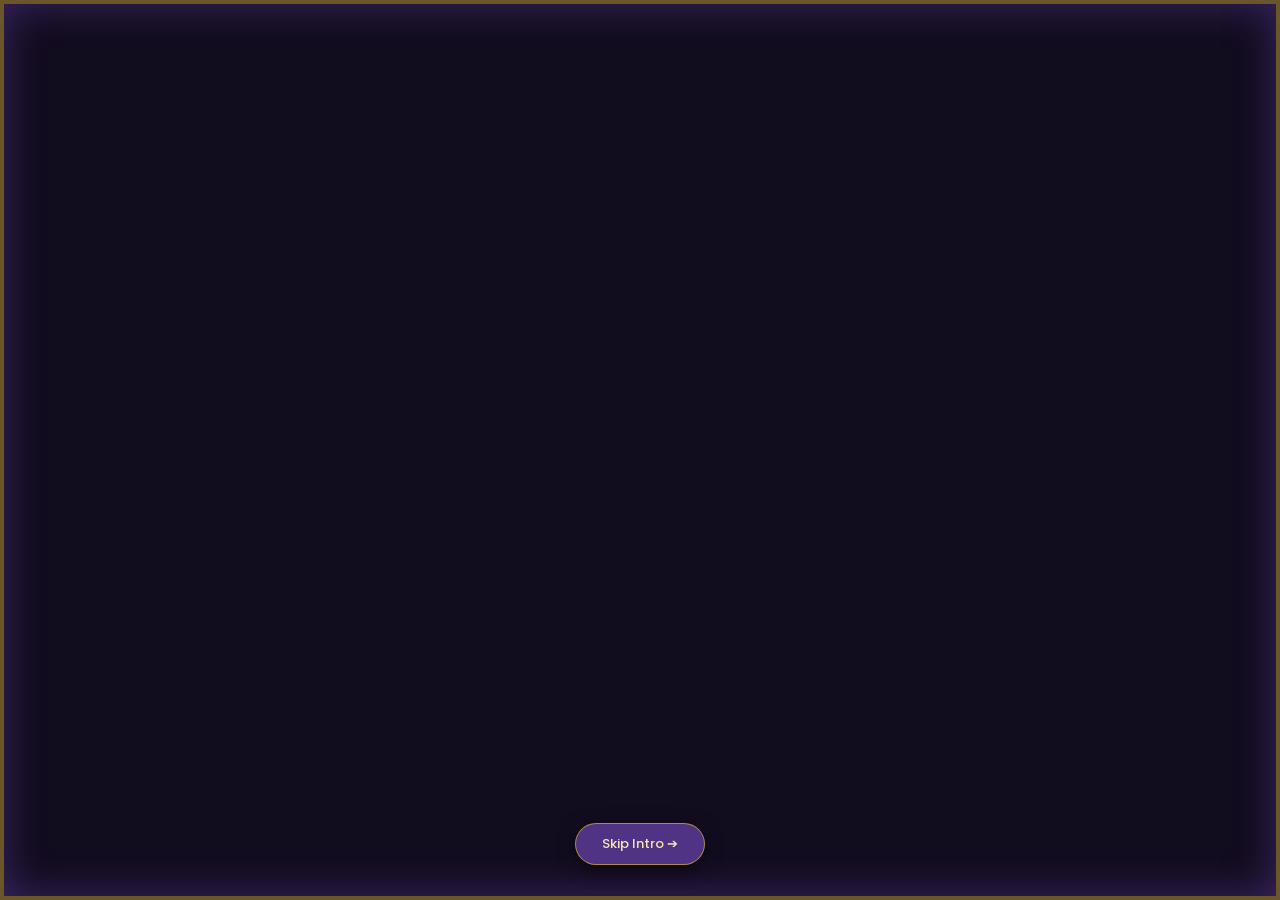
==== commit 7c7e8d37: "Update index.html" ====
--- a/index.html
+++ b/index.html
@@ -6,7 +6,6 @@
   <meta name="theme-color" content="#f5c6e8" />
   <title>Rismina Shafi weds Nadirsha Mahin | Wedding Invitation</title>
 
-  <!-- Open Graph / WhatsApp Preview Meta Tags -->
   <meta property="og:type" content="website">
   <meta property="og:url" content="https://nadirshamahin7736.github.io/rismina-wedding/">
   <meta property="og:title" content="Wedding Invitation — Rismina & Nadirsha">
@@ -15,21 +14,19 @@
   <meta property="og:image:width" content="1200">
   <meta property="og:image:height" content="1600">
 
-  <!-- Twitter Card -->
   <meta property="twitter:card" content="summary_large_image">
   <meta property="twitter:url" content="https://nadirshamahin7736.github.io/rismina-wedding/">
   <meta property="twitter:title" content="Wedding Invitation — Rismina & Nadirsha">
   <meta property="twitter:description" content="Join us to celebrate our wedding on Sunday, 15 Nov 2026, 12:00 PM onwards at Fareedhiya Shadi Mahal, Moonamkutti, Kollam.">
   <meta property="twitter:image" content="https://nadirshamahin7736.github.io/rismina-wedding/assets/preview.jpg?v=2">
 
-  <!-- Luxury Google Fonts -->
   <link rel="preconnect" href="https://fonts.googleapis.com">
   <link rel="preconnect" href="https://fonts.gstatic.com" crossorigin>
   <link href="https://fonts.googleapis.com/css2?family=Cinzel:wght@500;700&family=Playfair+Display:ital,wght@0,600;0,700;1,600;1,700&family=Poppins:wght@300;400;500;600&family=Sora:wght@600&display=swap" rel="stylesheet">
-  <link rel="stylesheet" href="css/wedding.css?v=15" />
+  <link rel="stylesheet" href="css/wedding.css?v=16" />
 
   <style>
-    /* ── Ultra Smooth Intro Video & Loader Styles ── */
+    /* ── Clean Intro Video Overlay Styles ── */
     #introVideoScreen {
       position: fixed;
       inset: 0;
@@ -62,36 +59,6 @@
       height: 100%;
       object-fit: cover;
     }
-    #videoLoader {
-      position: absolute;
-      inset: 0;
-      background: #120c1f;
-      display: flex;
-      flex-direction: column;
-      align-items: center;
-      justify-content: center;
-      gap: 12px;
-      z-index: 5;
-      transition: opacity 0.5s ease;
-    }
-    .spinner-ring {
-      width: 48px;
-      height: 48px;
-      border: 3px solid rgba(212, 175, 55, 0.2);
-      border-top-color: #d4af37;
-      border-radius: 50%;
-      animation: spin 0.9s linear infinite;
-    }
-    .spinner-text {
-      font-family: var(--font-serif);
-      font-size: 14px;
-      color: #f5e6b3;
-      letter-spacing: 0.1em;
-      font-style: italic;
-    }
-    @keyframes spin {
-      to { transform: rotate(360deg); }
-    }
     .skip-video-btn {
       position: absolute;
       bottom: 35px;
@@ -117,14 +84,7 @@
 </head>
 <body>
 
-  <!-- ═══════════════════════════════════════
-       INTRO VIDEO SCREEN WITH LOADER
-   ═══════════════════════════════════════ -->
   <div id="introVideoScreen">
-    <div id="videoLoader">
-      <div class="spinner-ring"></div>
-      <span class="spinner-text">Loading Invitation...</span>
-    </div>
     <div class="video-frame-wrap">
       <video id="introVideo" playsinline autoplay muted preload="auto">
         <source src="assets/save-date-video.mp4" type="video/mp4" />
@@ -133,9 +93,6 @@
     <button class="skip-video-btn" id="skipVideoBtn">Skip Intro ➔</button>
   </div>
 
-  <!-- ═══════════════════════════════════════
-       PAGE 1 — SPLASH / HERO
-   ═══════════════════════════════════════ -->
   <section id="splash" class="page">
 
     <div class="splash-bg">
@@ -143,7 +100,6 @@
       <div class="splash-overlay"></div>
     </div>
 
-    <!-- Music pill (top-right) -->
     <button class="music-pill" id="musicPill" aria-label="Play Nikkah Nasheed">
       <span class="music-pill-label">Nikkah nasheed</span>
       <span class="music-pill-btn">
@@ -152,36 +108,29 @@
       </span>
     </button>
 
-    <!-- Bismillah calligraphy -->
     <div class="bismillah splash-enter">
       <img src="assets/bismillah.svg" alt="Bismillah ir-Rahman ir-Raheem" class="bismillah-img" />
     </div>
 
-    <!-- Malayalam title logo -->
     <div class="splash-title-logo splash-enter">
       <img src="assets/malayalam-logo.svg" alt="" class="splash-title-img" />
     </div>
 
-    <!-- Invite text -->
     <p class="splash-invite splash-enter">
       We cordially invite You to honor us with Your presence at the blessed occasion of our wedding
     </p>
 
-    <!-- Bride name -->
     <div class="splash-groom splash-enter">
       <span>Rismina Shafi</span>
     </div>
 
-    <!-- "weds" badge -->
     <div class="splash-weds-wrap splash-enter">
       <div class="splash-weds-bar"></div>
       <span class="splash-weds">weds</span>
     </div>
 
-    <!-- Groom name -->
     <p class="splash-bride splash-enter">Nadirsha Mahin</p>
 
-    <!-- Countdown timer -->
     <div class="countdown splash-enter" id="countdown">
       <div class="count-unit">
         <span class="count-label">Days</span>
@@ -210,13 +159,11 @@
       </div>
     </div>
 
-    <!-- Date + venue -->
     <div class="event-meta splash-enter">
       <p class="event-date">Sunday, 15 November 2026 · 12:00 PM Onwards</p>
       <p class="event-venue">Fareedhiya Shadi Mahal, Moonamkutti, Kollam</p>
     </div>
 
-    <!-- Swipe CTA -->
     <div class="swipe-wrap splash-enter">
       <div class="swipe-track" id="swipeTrack" role="button" aria-label="Swipe right to confirm attendance">
         <div class="swipe-thumb" id="swipeThumb">
@@ -227,7 +174,6 @@
       </div>
     </div>
 
-    <!-- Floating petals -->
     <div class="petals" aria-hidden="true">
       <span class="petal" style="--x:10%;--delay:0s;--dur:6s"></span>
       <span class="petal" style="--x:25%;--delay:1.5s;--dur:7s"></span>
@@ -238,17 +184,12 @@
 
   </section>
 
-  <!-- ═══════════════════════════════════════
-       PAGE 2 — DETAILS
-   ═══════════════════════════════════════ -->
   <section id="details" class="page" aria-hidden="true">
 
-    <!-- Hero top -->
     <div class="details-hero">
       <img src="assets/details-hero-bg.jpg" alt="" aria-hidden="true" class="details-hero-bg" />
       <div class="details-hero-overlay"></div>
 
-      <!-- Music pill -->
       <button class="music-pill music-pill-details" id="musicPillDetails" aria-label="Toggle music">
         <span class="music-pill-label">Nikkah nasheed</span>
         <span class="music-pill-btn">
@@ -257,21 +198,17 @@
         </span>
       </button>
 
-      <!-- Bride name -->
       <div class="dh-groom">
         <span>Rismina Shafi</span>
       </div>
 
-      <!-- "weds" badge -->
       <div class="dh-weds-wrap">
         <div class="dh-weds-bar"></div>
         <span class="dh-weds">weds</span>
       </div>
 
-      <!-- Groom name -->
       <p class="dh-bride">Nadirsha Mahin</p>
 
-      <!-- Sparkle divider -->
       <div class="dh-divider-row">
         <div class="dh-divider-line"></div>
         <span class="dh-sparkle-star">✦</span>
@@ -279,10 +216,8 @@
       </div>
     </div>
 
-    <!-- Scrollable content card -->
     <div class="details-sheet">
 
-      <!-- Save the date card -->
       <div class="save-date-card">
         <div class="sdt-ornament">
           <div class="sdt-line"></div>
@@ -297,7 +232,6 @@
         </a>
       </div>
 
-      <!-- ── Venue ── -->
       <div class="card-section">
         <h2 class="section-heading">Venue</h2>
         <div class="info-card venue-elegant">
@@ -320,7 +254,6 @@
         </div>
       </div>
 
-      <!-- ── For Enquiry ── -->
       <div class="card-section">
         <h2 class="section-heading">For Enquiry</h2>
 
@@ -355,7 +288,6 @@
         </div>
       </div>
 
-      <!-- ── How to Reach ── -->
       <div class="card-section">
         <h2 class="section-heading">How to Reach</h2>
         <div class="transport-accordion">
@@ -411,7 +343,6 @@
         </div>
       </div>
 
-      <!-- ── Photo Gallery ── -->
       <div class="card-section">
         <h2 class="section-heading">Photo Gallery</h2>
         <div class="info-card selfie-card">
@@ -432,12 +363,10 @@
         </div>
       </div>
 
-      <!-- ── Downloads ── -->
       <div class="card-section">
         <h2 class="section-heading">Downloads</h2>
         <div class="download-grid">
           
-          <!-- Card 1: Our Story Begins -->
           <div class="info-card download-card">
             <div class="download-thumb-wrap">
               <img src="assets/preview.jpg" alt="Our Story Begins Preview" class="download-thumb" />
@@ -446,7 +375,6 @@
             <a href="assets/preview.jpg" download="Our-Story-Begins-Rismina-Nadirsha.jpg" class="download-btn">Download</a>
           </div>
 
-          <!-- Card 2: Official Wedding Card -->
           <div class="info-card download-card">
             <div class="download-thumb-wrap">
               <img src="assets/wedding-card.jpg" alt="Official Wedding Card Preview" class="download-thumb" />
@@ -455,7 +383,6 @@
             <a href="assets/wedding-card.jpg" download="Rismina-Nadirsha-Wedding-Card.jpg" class="download-btn">Download</a>
           </div>
 
-          <!-- Card 3: Teaser / Save the Date Video -->
           <div class="info-card download-card">
             <div class="download-thumb-wrap placeholder-thumb">
               <span style="font-size: 30px;">🎬</span>
@@ -472,27 +399,21 @@
         <p class="footer-names">Rismina & Nadirsha</p>
       </footer>
 
-    </div><!-- /details-sheet -->
-  </section>
-
-  <!-- Background music -->
+    </div></section>
+
   <audio id="bgMusic" loop preload="auto">
     <source src="audio/nikah-nasheed.mp3" type="audio/mpeg" />
   </audio>
 
-  <!-- ════════════════════════════════════════
-        INTRO VIDEO & CONDITIONAL SONG LOGIC JS
-   ════════════════════════════════════════ -->
   <script>
     document.addEventListener('DOMContentLoaded', function() {
       const introScreen = document.getElementById('introVideoScreen');
       const introVideo = document.getElementById('introVideo');
-      const videoLoader = document.getElementById('videoLoader');
       const skipBtn = document.getElementById('skipVideoBtn');
       const audio = document.getElementById('bgMusic');
 
       let isDismissed = false;
-      let wasSkipped = false; // Track whether user clicked skip or watched fully
+      let wasSkipped = false;
 
       function dismissIntro(skipped) {
         if (isDismissed || !introScreen) return;
@@ -501,21 +422,12 @@
         introScreen.classList.add('hide');
         if (introVideo) introVideo.pause();
 
-        // CASE 1: If user watched the video fully (did NOT skip), play music automatically right now!
         if (!wasSkipped && audio && audio.paused) {
           audio.play().then(() => updateMusicUI(true)).catch(() => {});
         }
-        // CASE 2: If user skipped, music remains paused until they swipe 80%+ on the main page.
       }
 
       if (introVideo) {
-        introVideo.addEventListener('canplaythrough', function() {
-          if (videoLoader) {
-            videoLoader.style.opacity = '0';
-            setTimeout(() => videoLoader.remove(), 500);
-          }
-        });
-
         const safetyTimer = setTimeout(() => dismissIntro(true), 8000);
 
         introVideo.play().then(() => {}).catch(() => {
@@ -524,16 +436,16 @@
 
         introVideo.addEventListener('ended', function() {
           clearTimeout(safetyTimer);
-          dismissIntro(false); // Watched fully!
-        });
-
-        introScreen.addEventListener('click', () => dismissIntro(true)); // Click to dismiss counts as skip
+          dismissIntro(false);
+        });
+
+        introScreen.addEventListener('click', () => dismissIntro(true));
       }
 
       if (skipBtn) {
         skipBtn.addEventListener('click', function(e) {
           e.stopPropagation();
-          dismissIntro(true); // Explicit skip
+          dismissIntro(true);
         });
       }
 
@@ -598,7 +510,7 @@
       setInterval(updateCountdown, 1000);
       updateCountdown();
 
-      // 3. Strict Full-Swipe Logic -> Plays Music when Swipe Reaches ~88% (Especially if skipped)
+      // 3. Strict Full-Swipe Logic -> Plays Music when Swipe Reaches ~88%
       const track = document.getElementById('swipeTrack');
       const thumb = document.getElementById('swipeThumb');
       const fill = document.getElementById('swipeFill');
@@ -608,7 +520,6 @@
         if (!details) return;
         details.classList.add('revealed');
         if (track) track.classList.add('done');
-        // Play background music when swipe is successfully completed (works great if they skipped intro!)
         if (audio && audio.paused) {
           audio.play().then(() => updateMusicUI(true)).catch(() => {});
         }
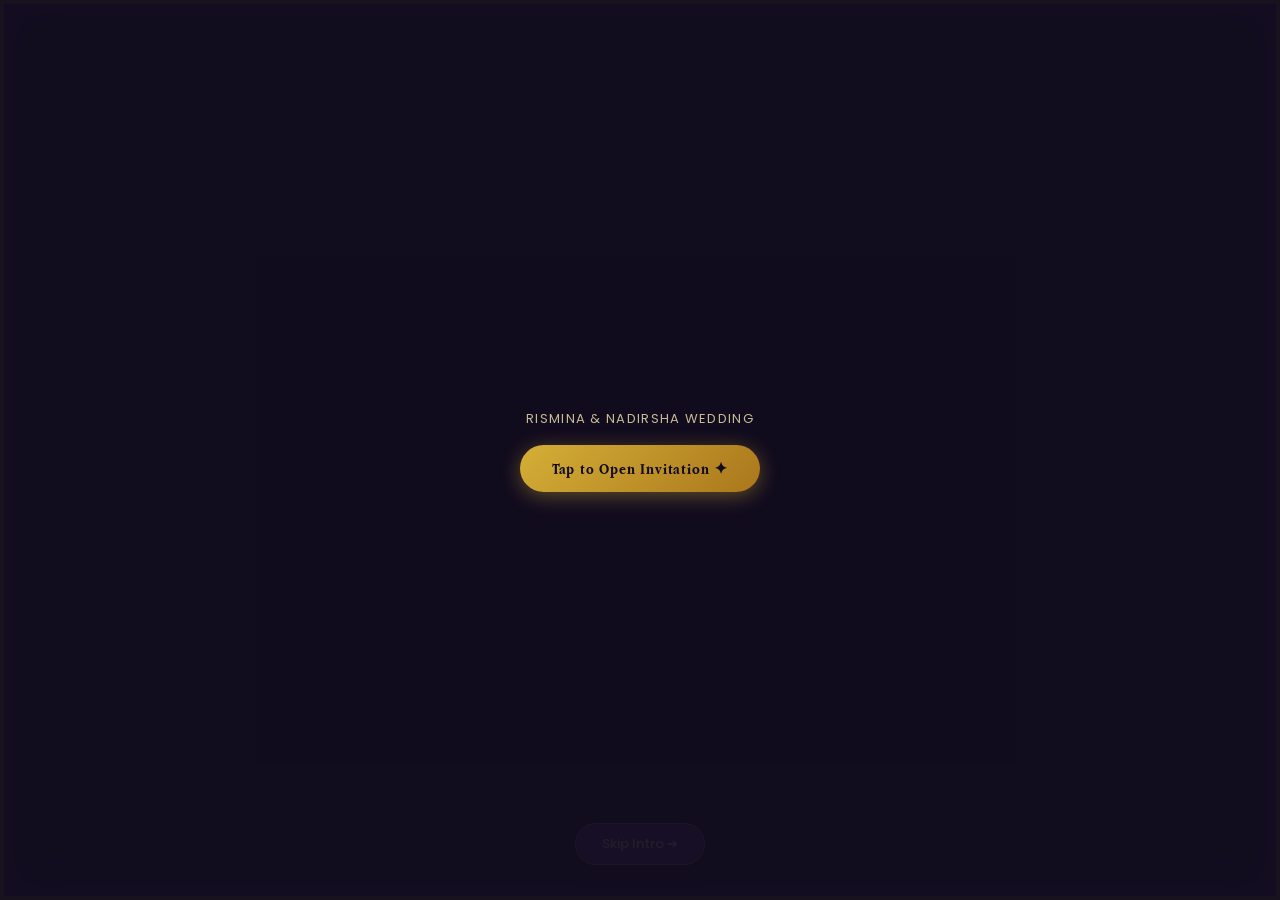
==== commit adab66de: "Update index.html" ====
--- a/index.html
+++ b/index.html
@@ -23,10 +23,10 @@
   <link rel="preconnect" href="https://fonts.googleapis.com">
   <link rel="preconnect" href="https://fonts.gstatic.com" crossorigin>
   <link href="https://fonts.googleapis.com/css2?family=Cinzel:wght@500;700&family=Playfair+Display:ital,wght@0,600;0,700;1,600;1,700&family=Poppins:wght@300;400;500;600&family=Sora:wght@600&display=swap" rel="stylesheet">
-  <link rel="stylesheet" href="css/wedding.css?v=16" />
+  <link rel="stylesheet" href="css/wedding.css?v=19" />
 
   <style>
-    /* ── Clean Intro Video Overlay Styles ── */
+    /* ── Intro Video & Start Overlay Styles ── */
     #introVideoScreen {
       position: fixed;
       inset: 0;
@@ -58,6 +58,45 @@
       width: 100%;
       height: 100%;
       object-fit: cover;
+    }
+    /* Start Overlay Button */
+    #startOverlay {
+      position: absolute;
+      inset: 0;
+      background: rgba(18, 12, 31, 0.92);
+      display: flex;
+      flex-direction: column;
+      align-items: center;
+      justify-content: center;
+      gap: 16px;
+      z-index: 10001;
+      cursor: pointer;
+      transition: opacity 0.5s ease;
+    }
+    #startOverlay.hide {
+      opacity: 0;
+      pointer-events: none;
+    }
+    .start-btn {
+      padding: 14px 32px;
+      background: linear-gradient(135deg, #d4af37, #aa771c);
+      color: #120c1f;
+      font-family: var(--font-serif);
+      font-size: 16px;
+      font-weight: 700;
+      border-radius: 999px;
+      border: none;
+      box-shadow: 0 4px 20px rgba(212, 175, 55, 0.4);
+      cursor: pointer;
+      letter-spacing: 0.05em;
+    }
+    .start-subtext {
+      color: #f5e6b3;
+      font-family: var(--font-sans);
+      font-size: 13px;
+      opacity: 0.8;
+      letter-spacing: 0.1em;
+      text-transform: uppercase;
     }
     .skip-video-btn {
       position: absolute;
@@ -85,8 +124,12 @@
 <body>
 
   <div id="introVideoScreen">
+    <div id="startOverlay">
+      <span class="start-subtext">Rismina & Nadirsha Wedding</span>
+      <button class="start-btn">Tap to Open Invitation ✦</button>
+    </div>
     <div class="video-frame-wrap">
-      <video id="introVideo" playsinline autoplay muted preload="auto">
+      <video id="introVideo" playsinline muted preload="auto">
         <source src="assets/save-date-video.mp4" type="video/mp4" />
       </video>
     </div>
@@ -375,6 +418,7 @@
             <a href="assets/preview.jpg" download="Our-Story-Begins-Rismina-Nadirsha.jpg" class="download-btn">Download</a>
           </div>
 
+          <div class="info-card download-btn-wrap" style="display:none;"></div>
           <div class="info-card download-card">
             <div class="download-thumb-wrap">
               <img src="assets/wedding-card.jpg" alt="Official Wedding Card Preview" class="download-thumb" />
@@ -409,43 +453,45 @@
     document.addEventListener('DOMContentLoaded', function() {
       const introScreen = document.getElementById('introVideoScreen');
       const introVideo = document.getElementById('introVideo');
+      const startOverlay = document.getElementById('startOverlay');
       const skipBtn = document.getElementById('skipVideoBtn');
       const audio = document.getElementById('bgMusic');
 
       let isDismissed = false;
-      let wasSkipped = false;
-
-      function dismissIntro(skipped) {
+
+      function dismissIntro() {
         if (isDismissed || !introScreen) return;
         isDismissed = true;
-        wasSkipped = !!skipped;
         introScreen.classList.add('hide');
         if (introVideo) introVideo.pause();
-
-        if (!wasSkipped && audio && audio.paused) {
+      }
+
+      function startExperience() {
+        if (startOverlay) {
+          startOverlay.classList.add('hide');
+        }
+        // Play song instantly
+        if (audio) {
           audio.play().then(() => updateMusicUI(true)).catch(() => {});
         }
+        // Play video instantly
+        if (introVideo) {
+          introVideo.play().catch(() => {});
+        }
+      }
+
+      if (startOverlay) {
+        startOverlay.addEventListener('click', startExperience);
       }
 
       if (introVideo) {
-        const safetyTimer = setTimeout(() => dismissIntro(true), 8000);
-
-        introVideo.play().then(() => {}).catch(() => {
-          dismissIntro(true);
-        });
-
-        introVideo.addEventListener('ended', function() {
-          clearTimeout(safetyTimer);
-          dismissIntro(false);
-        });
-
-        introScreen.addEventListener('click', () => dismissIntro(true));
+        introVideo.addEventListener('ended', dismissIntro);
       }
 
       if (skipBtn) {
         skipBtn.addEventListener('click', function(e) {
           e.stopPropagation();
-          dismissIntro(true);
+          dismissIntro();
         });
       }
 
@@ -510,7 +556,7 @@
       setInterval(updateCountdown, 1000);
       updateCountdown();
 
-      // 3. Strict Full-Swipe Logic -> Plays Music when Swipe Reaches ~88%
+      // 3. Swipe Logic
       const track = document.getElementById('swipeTrack');
       const thumb = document.getElementById('swipeThumb');
       const fill = document.getElementById('swipeFill');
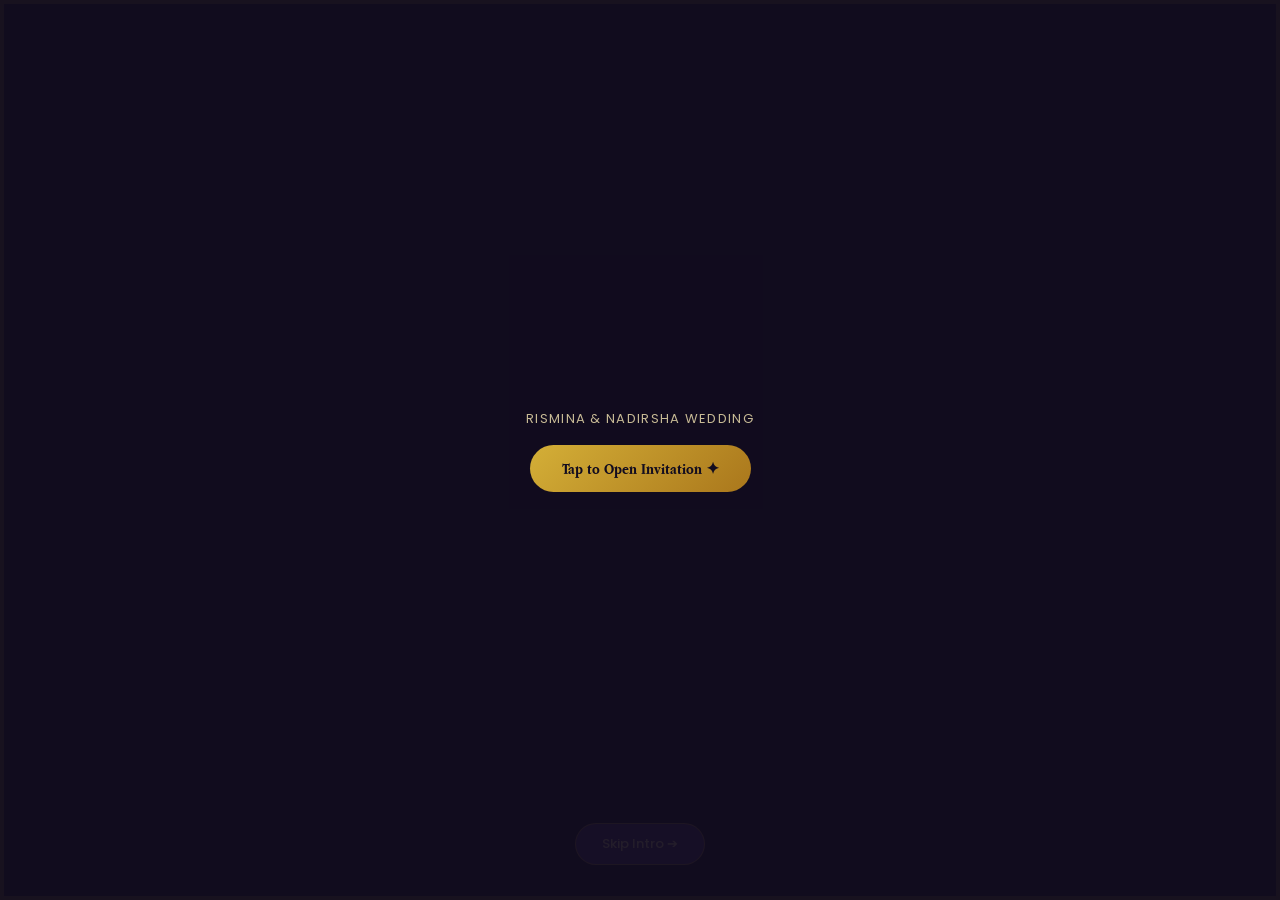
==== commit 076df0c1: "Update index.html" ====
--- a/index.html
+++ b/index.html
@@ -3,8 +3,8 @@
 <head>
   <meta charset="UTF-8" />
   <meta name="viewport" content="width=device-width, initial-scale=1.0, maximum-scale=1.0, user-scalable=no" />
-  <meta name="theme-color" content="#f5c6e8" />
-  <title>Rismina Shafi weds Nadirsha Mahin | Wedding Invitation</title>
+  <meta name="theme-color" content="#120c1f" />
+  <title>Rismina S & Nadirsha M | Wedding Invitation</title>
 
   <meta property="og:type" content="website">
   <meta property="og:url" content="https://nadirshamahin7736.github.io/rismina-wedding/">
@@ -23,101 +23,34 @@
   <link rel="preconnect" href="https://fonts.googleapis.com">
   <link rel="preconnect" href="https://fonts.gstatic.com" crossorigin>
   <link href="https://fonts.googleapis.com/css2?family=Cinzel:wght@500;700&family=Playfair+Display:ital,wght@0,600;0,700;1,600;1,700&family=Poppins:wght@300;400;500;600&family=Sora:wght@600&display=swap" rel="stylesheet">
-  <link rel="stylesheet" href="css/wedding.css?v=19" />
+  <link rel="stylesheet" href="css/wedding.css?v=22" />
 
   <style>
-    /* ── Intro Video & Start Overlay Styles ── */
     #introVideoScreen {
-      position: fixed;
-      inset: 0;
-      z-index: 9999;
-      background: #120c1f;
-      display: flex;
-      flex-direction: column;
-      align-items: center;
-      justify-content: center;
+      position: fixed; inset: 0; z-index: 9999; background: #120c1f;
+      display: flex; flex-direction: column; align-items: center; justify-content: center;
       transition: opacity 0.8s ease, visibility 0.8s ease;
     }
-    #introVideoScreen.hide {
-      opacity: 0;
-      visibility: hidden;
-      pointer-events: none;
+    #introVideoScreen.hide { opacity: 0; visibility: hidden; pointer-events: none; }
+    .video-frame-wrap {
+      position: relative; width: 100%; height: 100%; display: flex; align-items: center; justify-content: center;
+      border: 4px solid rgba(212, 175, 55, 0.45); overflow: hidden;
     }
-    .video-frame-wrap {
-      position: relative;
-      width: 100%;
-      height: 100%;
-      display: flex;
-      align-items: center;
-      justify-content: center;
-      border: 4px solid rgba(212, 175, 55, 0.45);
-      box-shadow: inset 0 0 40px rgba(157, 101, 255, 0.3);
-      overflow: hidden;
+    #introVideo { width: 100%; height: 100%; object-fit: cover; }
+    #startOverlay {
+      position: absolute; inset: 0; background: rgba(18, 12, 31, 0.92);
+      display: flex; flex-direction: column; align-items: center; justify-content: center; gap: 16px; z-index: 10001; cursor: pointer;
     }
-    #introVideo {
-      width: 100%;
-      height: 100%;
-      object-fit: cover;
+    #startOverlay.hide { opacity: 0; pointer-events: none; }
+    .start-btn {
+      padding: 14px 32px; background: linear-gradient(135deg, #d4af37, #aa771c); color: #120c1f;
+      font-family: var(--font-serif); font-size: 16px; font-weight: 700; border-radius: 999px; border: none; cursor: pointer;
     }
-    /* Start Overlay Button */
-    #startOverlay {
-      position: absolute;
-      inset: 0;
-      background: rgba(18, 12, 31, 0.92);
-      display: flex;
-      flex-direction: column;
-      align-items: center;
-      justify-content: center;
-      gap: 16px;
-      z-index: 10001;
-      cursor: pointer;
-      transition: opacity 0.5s ease;
-    }
-    #startOverlay.hide {
-      opacity: 0;
-      pointer-events: none;
-    }
-    .start-btn {
-      padding: 14px 32px;
-      background: linear-gradient(135deg, #d4af37, #aa771c);
-      color: #120c1f;
-      font-family: var(--font-serif);
-      font-size: 16px;
-      font-weight: 700;
-      border-radius: 999px;
-      border: none;
-      box-shadow: 0 4px 20px rgba(212, 175, 55, 0.4);
-      cursor: pointer;
-      letter-spacing: 0.05em;
-    }
-    .start-subtext {
-      color: #f5e6b3;
-      font-family: var(--font-sans);
-      font-size: 13px;
-      opacity: 0.8;
-      letter-spacing: 0.1em;
-      text-transform: uppercase;
-    }
+    .start-subtext { color: #f5e6b3; font-size: 13px; opacity: 0.8; letter-spacing: 0.1em; text-transform: uppercase; }
     .skip-video-btn {
-      position: absolute;
-      bottom: 35px;
-      padding: 10px 26px;
-      background: rgba(157, 101, 255, 0.45);
-      backdrop-filter: blur(12px);
-      -webkit-backdrop-filter: blur(12px);
-      border: 1px solid rgba(212, 175, 55, 0.7);
-      color: #f5e6b3;
-      font-family: var(--font-sans);
-      font-size: 13px;
-      font-weight: 500;
-      border-radius: 999px;
-      cursor: pointer;
-      z-index: 10000;
-      box-shadow: 0 4px 18px rgba(0,0,0,0.5);
-      transition: background 0.2s;
-    }
-    .skip-video-btn:active {
-      background: rgba(157, 101, 255, 0.8);
+      position: absolute; bottom: 35px; padding: 10px 26px; background: rgba(157, 101, 255, 0.45);
+      backdrop-filter: blur(12px); border: 1px solid rgba(212, 175, 55, 0.7); color: #f5e6b3; font-size: 13px; font-weight: 500;
+      border-radius: 999px; cursor: pointer; z-index: 10000;
     }
   </style>
 </head>
@@ -137,7 +70,6 @@
   </div>
 
   <section id="splash" class="page">
-
     <div class="splash-bg">
       <img src="assets/splash-bg.jpg" alt="" aria-hidden="true" class="splash-bg-img" />
       <div class="splash-overlay"></div>
@@ -151,66 +83,62 @@
       </span>
     </button>
 
-    <div class="bismillah splash-enter">
-      <img src="assets/bismillah.svg" alt="Bismillah ir-Rahman ir-Raheem" class="bismillah-img" />
-    </div>
-
-    <div class="splash-title-logo splash-enter">
-      <img src="assets/malayalam-logo.svg" alt="" class="splash-title-img" />
-    </div>
-
-    <p class="splash-invite splash-enter">
-      We cordially invite You to honor us with Your presence at the blessed occasion of our wedding
-    </p>
-
-    <div class="splash-groom splash-enter">
-      <span>Rismina Shafi</span>
-    </div>
-
-    <div class="splash-weds-wrap splash-enter">
-      <div class="splash-weds-bar"></div>
-      <span class="splash-weds">weds</span>
-    </div>
-
-    <p class="splash-bride splash-enter">Nadirsha Mahin</p>
-
-    <div class="countdown splash-enter" id="countdown">
-      <div class="count-unit">
-        <span class="count-label">Days</span>
-        <div class="count-box"><span id="cd-days">00</span></div>
-      </div>
-      <span class="count-sep">
-        <svg width="7" height="7" viewBox="0 0 8 8"><circle cx="4" cy="4" r="3" fill="white" opacity="0.7"/></svg>
-      </span>
-      <div class="count-unit">
-        <span class="count-label">Hours</span>
-        <div class="count-box"><span id="cd-hours">00</span></div>
-      </div>
-      <span class="count-sep">
-        <svg width="7" height="7" viewBox="0 0 8 8"><circle cx="4" cy="4" r="3" fill="white" opacity="0.7"/></svg>
-      </span>
-      <div class="count-unit">
-        <span class="count-label">Minutes</span>
-        <div class="count-box"><span id="cd-mins">00</span></div>
-      </div>
-      <span class="count-sep">
-        <svg width="7" height="7" viewBox="0 0 8 8"><circle cx="4" cy="4" r="3" fill="white" opacity="0.7"/></svg>
-      </span>
-      <div class="count-unit">
-        <span class="count-label">Seconds</span>
-        <div class="count-box"><span id="cd-secs">00</span></div>
-      </div>
-    </div>
-
-    <div class="event-meta splash-enter">
-      <p class="event-date">Sunday, 15 November 2026 · 12:00 PM Onwards</p>
-      <p class="event-venue">Fareedhiya Shadi Mahal, Moonamkutti, Kollam</p>
+    <div class="splash-content-box">
+      <div class="bismillah splash-enter">
+        <img src="assets/bismillah.svg" alt="Bismillah" class="bismillah-img" />
+      </div>
+
+      <div class="splash-title-logo splash-enter">
+        <img src="assets/malayalam-logo.svg" alt="" class="splash-title-img" />
+      </div>
+
+      <p class="splash-invite splash-enter">
+        We cordially invite You to honor us with Your presence at the blessed occasion of our wedding
+      </p>
+
+      <div class="splash-groom splash-enter">
+        <span>Rismina S</span>
+      </div>
+
+      <div class="splash-weds-wrap splash-enter">
+        <div class="splash-weds-bar"></div>
+        <span class="splash-weds">weds</span>
+      </div>
+
+      <p class="splash-bride splash-enter">Nadirsha M</p>
+
+      <div class="countdown splash-enter" id="countdown">
+        <div class="count-unit">
+          <span class="count-label">Days</span>
+          <div class="count-box"><span id="cd-days">00</span></div>
+        </div>
+        <span class="count-sep">•</span>
+        <div class="count-unit">
+          <span class="count-label">Hours</span>
+          <div class="count-box"><span id="cd-hours">00</span></div>
+        </div>
+        <span class="count-sep">•</span>
+        <div class="count-unit">
+          <span class="count-label">Minutes</span>
+          <div class="count-box"><span id="cd-mins">00</span></div>
+        </div>
+        <span class="count-sep">•</span>
+        <div class="count-unit">
+          <span class="count-label">Seconds</span>
+          <div class="count-box"><span id="cd-secs">00</span></div>
+        </div>
+      </div>
+
+      <div class="event-meta splash-enter">
+        <p class="event-date">Sunday, 15 November 2026 · 12:00 PM Onwards</p>
+        <p class="event-venue">Fareedhiya Shadi Mahal, Moonamkutti, Kollam</p>
+      </div>
     </div>
 
     <div class="swipe-wrap splash-enter">
-      <div class="swipe-track" id="swipeTrack" role="button" aria-label="Swipe right to confirm attendance">
+      <div class="swipe-track" id="swipeTrack" role="button" aria-label="Swipe right">
         <div class="swipe-thumb" id="swipeThumb">
-          <svg width="24" height="24" viewBox="0 0 24 24" fill="none" stroke="#780269" stroke-width="2.5" stroke-linecap="round" stroke-linejoin="round"><polyline points="9 18 15 12 9 6"></polyline></svg>
+          <svg width="20" height="20" viewBox="0 0 24 24" fill="none" stroke="currentColor" stroke-width="2.5" stroke-linecap="round" stroke-linejoin="round"><polyline points="9 18 15 12 9 6"></polyline></svg>
         </div>
         <span class="swipe-label" id="swipeLabel">Yeah, I am attending</span>
         <div class="swipe-fill" id="swipeFill"></div>
@@ -224,11 +152,9 @@
       <span class="petal" style="--x:70%;--delay:2s;--dur:5.5s"></span>
       <span class="petal" style="--x:85%;--delay:0.3s;--dur:7.5s"></span>
     </div>
-
   </section>
 
   <section id="details" class="page" aria-hidden="true">
-
     <div class="details-hero">
       <img src="assets/details-hero-bg.jpg" alt="" aria-hidden="true" class="details-hero-bg" />
       <div class="details-hero-overlay"></div>
@@ -241,17 +167,12 @@
         </span>
       </button>
 
-      <div class="dh-groom">
-        <span>Rismina Shafi</span>
-      </div>
-
+      <div class="dh-groom"><span>Rismina S</span></div>
       <div class="dh-weds-wrap">
         <div class="dh-weds-bar"></div>
         <span class="dh-weds">weds</span>
       </div>
-
-      <p class="dh-bride">Nadirsha Mahin</p>
-
+      <p class="dh-bride">Nadirsha M</p>
       <div class="dh-divider-row">
         <div class="dh-divider-line"></div>
         <span class="dh-sparkle-star">✦</span>
@@ -260,7 +181,6 @@
     </div>
 
     <div class="details-sheet">
-
       <div class="save-date-card">
         <div class="sdt-ornament">
           <div class="sdt-line"></div>
@@ -270,7 +190,7 @@
         <p class="sdt-eyebrow">Save the Date</p>
         <p class="sdt-date">Sunday, 15 November 2026</p>
         <p class="sdt-venue-hint">12:00 PM Onwards · Fareedhiya Shadi Mahal, Moonamkutti, Kollam</p>
-        <a href="https://calendar.google.com/calendar/render?action=TEMPLATE&text=Rismina+%26+Nadirsha+Wedding&dates=20261115T063000Z/20261115T123000Z&details=Wedding+Ceremony+of+Rismina+%26+Nadirsha&location=Fareedhiya+Shadi+Mahal,+Moonamkutti,+Kollam" target="_blank" rel="noopener" style="display: inline-flex; align-items: center; justify-content: center; gap: 8px; background-color: #5c0649; color: #ffffff; padding: 12px 28px; border-radius: 9999px; text-decoration: none; font-weight: 600; margin-top: 16px;">
+        <a href="https://calendar.google.com/calendar/render?action=TEMPLATE&text=Rismina+%26+Nadirsha+Wedding&dates=20261115T063000Z/20261115T123000Z&details=Wedding+Ceremony+of+Rismina+%26+Nadirsha&location=Fareedhiya+Shadi+Mahal,+Moonamkutti,+Kollam" target="_blank" rel="noopener" class="sdt-cal-btn">
           Add to Calendar
         </a>
       </div>
@@ -280,7 +200,7 @@
         <div class="info-card venue-elegant">
           <div class="venue-top">
             <div class="venue-pin-circle">
-              <svg width="20" height="20" viewBox="0 0 24 24" fill="none" stroke="currentColor" stroke-width="2" stroke-linecap="round" stroke-linejoin="round"><path d="M21 10c0 7-9 13-9 13s-9-6-9-13a9 9 0 0 1 18 0z"></path><circle cx="12" cy="10" r="3"></circle></svg>
+              <svg width="20" height="20" viewBox="0 0 24 24" fill="none" stroke="currentColor" stroke-width="2"><path d="M21 10c0 7-9 13-9 13s-9-6-9-13a9 9 0 0 1 18 0z"></path><circle cx="12" cy="10" r="3"></circle></svg>
             </div>
             <div class="venue-text">
               <h3 class="venue-name">Fareedhiya Shadi Mahal</h3>
@@ -299,15 +219,14 @@
 
       <div class="card-section">
         <h2 class="section-heading">For Enquiry</h2>
-
         <div class="info-card contact-full">
           <div class="contact-meta">
-            <h3 class="contact-name">Rismina Shafi</h3>
+            <h3 class="contact-name">Rismina S</h3>
             <p class="contact-role">Bride</p>
             <a href="tel:+919746319240" class="contact-phone">+91 97463 19240</a>
           </div>
-          <a href="tel:+919746319240" class="phone-btn primary" aria-label="Call Rismina Shafi">
-            <svg width="20" height="20" viewBox="0 0 24 24" fill="none" stroke="currentColor" stroke-width="2" stroke-linecap="round" stroke-linejoin="round"><path d="M22 16.92v3a2 2 0 0 1-2.18 2 19.79 19.79 0 0 1-8.63-3.07 19.5 19.5 0 0 1-6-6 19.79 19.79 0 0 1-3.07-8.67A2 2 0 0 1 4.11 2h3a2 2 0 0 1 2 1.72 12.84 12.84 0 0 0 .7 2.81 2 2 0 0 1-.45 2.11L8.09 9.91a16 16 0 0 0 6 6l1.27-1.27a2 2 0 0 1 2.11-.45 12.84 12.84 0 0 0 2.81.7A2 2 0 0 1 22 16.92z"></path></svg>
+          <a href="tel:+919746319240" class="phone-btn primary">
+            <svg width="18" height="18" viewBox="0 0 24 24" fill="none" stroke="currentColor" stroke-width="2"><path d="M22 16.92v3a2 2 0 0 1-2.18 2 19.79 19.79 0 0 1-8.63-3.07 19.5 19.5 0 0 1-6-6 19.79 19.79 0 0 1-3.07-8.67A2 2 0 0 1 4.11 2h3a2 2 0 0 1 2 1.72 12.84 12.84 0 0 0 .7 2.81 2 2 0 0 1-.45 2.11L8.09 9.91a16 16 0 0 0 6 6l1.27-1.27a2 2 0 0 1 2.11-.45 12.84 12.84 0 0 0 2.81.7A2 2 0 0 1 22 16.92z"></path></svg>
           </a>
         </div>
 
@@ -316,16 +235,16 @@
             <h3 class="contact-name">Muhammed Shafi</h3>
             <p class="contact-role">Bride's Father</p>
             <a href="tel:+918848161601" class="contact-phone">+91 8848 161 601</a>
-            <a href="tel:+918848161601" class="phone-btn outline" aria-label="Call Muhammed Shafi">
-              <svg width="20" height="20" viewBox="0 0 24 24" fill="none" stroke="currentColor" stroke-width="2" stroke-linecap="round" stroke-linejoin="round"><path d="M22 16.92v3a2 2 0 0 1-2.18 2 19.79 19.79 0 0 1-8.63-3.07 19.5 19.5 0 0 1-6-6 19.79 19.79 0 0 1-3.07-8.67A2 2 0 0 1 4.11 2h3a2 2 0 0 1 2 1.72 12.84 12.84 0 0 0 .7 2.81 2 2 0 0 1-.45 2.11L8.09 9.91a16 16 0 0 0 6 6l1.27-1.27a2 2 0 0 1 2.11-.45 12.84 12.84 0 0 0 2.81.7A2 2 0 0 1 22 16.92z"></path></svg>
+            <a href="tel:+918848161601" class="phone-btn outline">
+              <svg width="18" height="18" viewBox="0 0 24 24" fill="none" stroke="currentColor" stroke-width="2"><path d="M22 16.92v3a2 2 0 0 1-2.18 2 19.79 19.79 0 0 1-8.63-3.07 19.5 19.5 0 0 1-6-6 19.79 19.79 0 0 1-3.07-8.67A2 2 0 0 1 4.11 2h3a2 2 0 0 1 2 1.72 12.84 12.84 0 0 0 .7 2.81 2 2 0 0 1-.45 2.11L8.09 9.91a16 16 0 0 0 6 6l1.27-1.27a2 2 0 0 1 2.11-.45 12.84 12.84 0 0 0 2.81.7A2 2 0 0 1 22 16.92z"></path></svg>
             </a>
           </div>
           <div class="info-card contact-center">
             <h3 class="contact-name">Rajila Shafi</h3>
             <p class="contact-role">Bride's Mother</p>
             <a href="tel:+919961931759" class="contact-phone">+91 9961 931 759</a>
-            <a href="tel:+919961931759" class="phone-btn outline" aria-label="Call Rajila Shafi">
-              <svg width="20" height="20" viewBox="0 0 24 24" fill="none" stroke="currentColor" stroke-width="2" stroke-linecap="round" stroke-linejoin="round"><path d="M22 16.92v3a2 2 0 0 1-2.18 2 19.79 19.79 0 0 1-8.63-3.07 19.5 19.5 0 0 1-6-6 19.79 19.79 0 0 1-3.07-8.67A2 2 0 0 1 4.11 2h3a2 2 0 0 1 2 1.72 12.84 12.84 0 0 0 .7 2.81 2 2 0 0 1-.45 2.11L8.09 9.91a16 16 0 0 0 6 6l1.27-1.27a2 2 0 0 1 2.11-.45 12.84 12.84 0 0 0 2.81.7A2 2 0 0 1 22 16.92z"></path></svg>
+            <a href="tel:+919961931759" class="phone-btn outline">
+              <svg width="18" height="18" viewBox="0 0 24 24" fill="none" stroke="currentColor" stroke-width="2"><path d="M22 16.92v3a2 2 0 0 1-2.18 2 19.79 19.79 0 0 1-8.63-3.07 19.5 19.5 0 0 1-6-6 19.79 19.79 0 0 1-3.07-8.67A2 2 0 0 1 4.11 2h3a2 2 0 0 1 2 1.72 12.84 12.84 0 0 0 .7 2.81 2 2 0 0 1-.45 2.11L8.09 9.91a16 16 0 0 0 6 6l1.27-1.27a2 2 0 0 1 2.11-.45 12.84 12.84 0 0 0 2.81.7A2 2 0 0 1 22 16.92z"></path></svg>
             </a>
           </div>
         </div>
@@ -334,55 +253,45 @@
       <div class="card-section">
         <h2 class="section-heading">How to Reach</h2>
         <div class="transport-accordion">
-
           <div class="accordion-item">
             <button class="accordion-header" onclick="this.parentElement.classList.toggle('open')">
               <span class="transport-icon">✈️</span>
               <span class="transport-title">By Air</span>
               <span class="accordion-chevron">▼</span>
             </button>
-            <div class="accordion-body">
-              <div class="accordion-inner">
-                <ul class="transport-list">
-                  <li>Nearest airport: <span class="t-highlight">Thiruvananthapuram International Airport (TRV)</span></li>
-                  <li>Distance: <span class="t-highlight">Approx. 65 km · ~1 hr 45 min drive to Moonamkutti</span></li>
-                </ul>
-              </div>
-            </div>
-          </div>
-
+            <div class="accordion-body"><div class="accordion-inner">
+              <ul class="transport-list">
+                <li>Nearest airport: <span class="t-highlight">Thiruvananthapuram International Airport (TRV)</span></li>
+                <li>Distance: <span class="t-highlight">Approx. 65 km · ~1 hr 45 min drive</span></li>
+              </ul>
+            </div></div>
+          </div>
           <div class="accordion-item">
             <button class="accordion-header" onclick="this.parentElement.classList.toggle('open')">
               <span class="transport-icon">🚆</span>
               <span class="transport-title">By Train</span>
               <span class="accordion-chevron">▼</span>
             </button>
-            <div class="accordion-body">
-              <div class="accordion-inner">
-                <ul class="transport-list">
-                  <li>Nearest station: <span class="t-highlight">Kollam Junction Railway Station</span></li>
-                  <li>Distance: <span class="t-highlight">Approx. 7 km · ~15 min drive</span></li>
-                </ul>
-              </div>
-            </div>
-          </div>
-
+            <div class="accordion-body"><div class="accordion-inner">
+              <ul class="transport-list">
+                <li>Nearest station: <span class="t-highlight">Kollam Junction Railway Station</span></li>
+                <li>Distance: <span class="t-highlight">Approx. 7 km · ~15 min drive</span></li>
+              </ul>
+            </div></div>
+          </div>
           <div class="accordion-item">
             <button class="accordion-header" onclick="this.parentElement.classList.toggle('open')">
               <span class="transport-icon">🚌</span>
               <span class="transport-title">By Bus</span>
               <span class="accordion-chevron">▼</span>
             </button>
-            <div class="accordion-body">
-              <div class="accordion-inner">
-                <ul class="transport-list">
-                  <li>Nearest bus stand: <span class="t-highlight">KSRTC Bus Station Kollam</span></li>
-                  <li>Distance: <span class="t-highlight">Approx. 6.5 km · ~12 min drive</span></li>
-                </ul>
-              </div>
-            </div>
-          </div>
-
+            <div class="accordion-body"><div class="accordion-inner">
+              <ul class="transport-list">
+                <li>Nearest bus stand: <span class="t-highlight">KSRTC Bus Station Kollam</span></li>
+                <li>Distance: <span class="t-highlight">Approx. 6.5 km · ~12 min drive</span></li>
+              </ul>
+            </div></div>
+          </div>
         </div>
       </div>
 
@@ -390,11 +299,7 @@
         <h2 class="section-heading">Photo Gallery</h2>
         <div class="info-card selfie-card">
           <div class="selfie-header">
-            <div class="selfie-scan-wrap">
-              <span class="kwik-ring kwik-ring-1"></span>
-              <span class="kwik-ring kwik-ring-2"></span>
-              <span style="font-size:22px; color:#fff; position:relative; z-index:1;">📸</span>
-            </div>
+            <span style="font-size:22px; color:#fff;">📸</span>
             <span class="selfie-coming-tag">Coming Soon</span>
           </div>
           <div class="selfie-body">
@@ -409,32 +314,16 @@
       <div class="card-section">
         <h2 class="section-heading">Downloads</h2>
         <div class="download-grid">
-          
-          <div class="info-card download-card">
-            <div class="download-thumb-wrap">
-              <img src="assets/preview.jpg" alt="Our Story Begins Preview" class="download-thumb" />
-            </div>
+          <div class="download-card">
+            <div class="download-preview"><img src="assets/preview.jpg" alt="" class="download-thumb" /></div>
             <p class="download-label">Our Story Begins</p>
-            <a href="assets/preview.jpg" download="Our-Story-Begins-Rismina-Nadirsha.jpg" class="download-btn">Download</a>
-          </div>
-
-          <div class="info-card download-btn-wrap" style="display:none;"></div>
-          <div class="info-card download-card">
-            <div class="download-thumb-wrap">
-              <img src="assets/wedding-card.jpg" alt="Official Wedding Card Preview" class="download-thumb" />
-            </div>
+            <a href="assets/preview.jpg" download class="download-btn">Download</a>
+          </div>
+          <div class="download-card">
+            <div class="download-preview"><img src="assets/wedding-card.jpg" alt="" class="download-thumb" /></div>
             <p class="download-label">Wedding Card</p>
-            <a href="assets/wedding-card.jpg" download="Rismina-Nadirsha-Wedding-Card.jpg" class="download-btn">Download</a>
-          </div>
-
-          <div class="info-card download-card">
-            <div class="download-thumb-wrap placeholder-thumb">
-              <span style="font-size: 30px;">🎬</span>
-            </div>
-            <p class="download-label">Save the Date Video</p>
-            <button class="download-btn disabled" disabled>Coming soon...</button>
-          </div>
-
+            <a href="assets/wedding-card.jpg" download class="download-btn">Download</a>
+          </div>
         </div>
       </div>
 
@@ -442,8 +331,8 @@
         <p>With love & prayers</p>
         <p class="footer-names">Rismina & Nadirsha</p>
       </footer>
-
-    </div></section>
+    </div>
+  </section>
 
   <audio id="bgMusic" loop preload="auto">
     <source src="audio/nikah-nasheed.mp3" type="audio/mpeg" />
@@ -458,7 +347,6 @@
       const audio = document.getElementById('bgMusic');
 
       let isDismissed = false;
-
       function dismissIntro() {
         if (isDismissed || !introScreen) return;
         isDismissed = true;
@@ -467,37 +355,16 @@
       }
 
       function startExperience() {
-        if (startOverlay) {
-          startOverlay.classList.add('hide');
-        }
-        // Play song instantly
-        if (audio) {
-          audio.play().then(() => updateMusicUI(true)).catch(() => {});
-        }
-        // Play video instantly
-        if (introVideo) {
-          introVideo.play().catch(() => {});
-        }
-      }
-
-      if (startOverlay) {
-        startOverlay.addEventListener('click', startExperience);
-      }
-
-      if (introVideo) {
-        introVideo.addEventListener('ended', dismissIntro);
-      }
-
-      if (skipBtn) {
-        skipBtn.addEventListener('click', function(e) {
-          e.stopPropagation();
-          dismissIntro();
-        });
-      }
-
-      // 1. Music Pill Manual Toggle Logic
+        if (startOverlay) startOverlay.classList.add('hide');
+        if (audio) audio.play().then(() => updateMusicUI(true)).catch(() => {});
+        if (introVideo) introVideo.play().catch(() => {});
+      }
+
+      if (startOverlay) startOverlay.addEventListener('click', startExperience);
+      if (introVideo) introVideo.addEventListener('ended', dismissIntro);
+      if (skipBtn) skipBtn.addEventListener('click', (e) => { e.stopPropagation(); dismissIntro(); });
+
       const pills = [document.getElementById('musicPill'), document.getElementById('musicPillDetails')];
-
       function toggleMusic(e) {
         if (e) e.stopPropagation();
         if (!audio) return;
@@ -528,35 +395,19 @@
 
       pills.forEach(p => { if (p) p.addEventListener('click', toggleMusic); });
 
-      // 2. Countdown Timer (Target: 15 Nov 2026, 12:00 IST)
       const targetDate = new Date(2026, 10, 15, 12, 0, 0).getTime();
       function updateCountdown() {
-        const now = new Date().getTime();
-        const diff = targetDate - now;
-
-        if (diff <= 0) {
-          document.getElementById('cd-days').textContent = '00';
-          document.getElementById('cd-hours').textContent = '00';
-          document.getElementById('cd-mins').textContent = '00';
-          document.getElementById('cd-secs').textContent = '00';
-          return;
-        }
-
-        const d = Math.floor(diff / (1000 * 60 * 60 * 24));
-        const h = Math.floor((diff % (1000 * 60 * 60 * 24)) / (1000 * 60 * 60));
-        const m = Math.floor((diff % (1000 * 60 * 60)) / (1000 * 60));
-        const s = Math.floor((diff % (1000 * 60)) / 1000);
-
+        const diff = targetDate - new Date().getTime();
+        if (diff <= 0) return;
         const pad = (n) => String(n).padStart(2, '0');
-        document.getElementById('cd-days').textContent = pad(d);
-        document.getElementById('cd-hours').textContent = pad(h);
-        document.getElementById('cd-mins').textContent = pad(m);
-        document.getElementById('cd-secs').textContent = pad(s);
+        document.getElementById('cd-days').textContent = pad(Math.floor(diff / (1000 * 60 * 60 * 24)));
+        document.getElementById('cd-hours').textContent = pad(Math.floor((diff % (1000 * 60 * 60 * 24)) / (1000 * 60 * 60)));
+        document.getElementById('cd-mins').textContent = pad(Math.floor((diff % (1000 * 60 * 60)) / (1000 * 60)));
+        document.getElementById('cd-secs').textContent = pad(Math.floor((diff % (1000 * 60)) / 1000));
       }
       setInterval(updateCountdown, 1000);
       updateCountdown();
 
-      // 3. Swipe Logic
       const track = document.getElementById('swipeTrack');
       const thumb = document.getElementById('swipeThumb');
       const fill = document.getElementById('swipeFill');
@@ -566,37 +417,27 @@
         if (!details) return;
         details.classList.add('revealed');
         if (track) track.classList.add('done');
-        if (audio && audio.paused) {
-          audio.play().then(() => updateMusicUI(true)).catch(() => {});
-        }
+        if (audio && audio.paused) audio.play().then(() => updateMusicUI(true)).catch(() => {});
       }
 
       if (thumb && track) {
         let startX = 0, isDragging = false;
-
-        thumb.addEventListener('touchstart', (e) => {
-          isDragging = true;
-          startX = e.touches[0].clientX;
-        }, { passive: true });
-
+        thumb.addEventListener('touchstart', (e) => { isDragging = true; startX = e.touches[0].clientX; }, { passive: true });
         window.addEventListener('touchmove', (e) => {
           if (!isDragging) return;
           const currentX = e.touches[0].clientX - startX;
-          const maxDrag = track.clientWidth - thumb.clientWidth - 12;
-
+          const maxDrag = track.clientWidth - thumb.clientWidth - 10;
           if (currentX >= 0 && currentX <= maxDrag) {
             thumb.style.transform = `translate(${currentX}px, -50%)`;
-            fill.style.width = `${currentX + 28}px`;
+            fill.style.width = `${currentX + 26}px`;
           }
-
-          if (currentX >= maxDrag * 0.88) {
+          if (currentX >= maxDrag * 0.85) {
             isDragging = false;
             thumb.style.transform = `translate(${maxDrag}px, -50%)`;
             fill.style.width = `100%`;
             completeSwipe();
           }
         }, { passive: true });
-
         window.addEventListener('touchend', () => {
           if (!isDragging) return;
           isDragging = false;
@@ -604,30 +445,22 @@
           fill.style.width = '0px';
         });
 
-        thumb.addEventListener('mousedown', (e) => {
-          isDragging = true;
-          startX = e.clientX;
-          e.preventDefault();
-        });
-
+        thumb.addEventListener('mousedown', (e) => { isDragging = true; startX = e.clientX; e.preventDefault(); });
         window.addEventListener('mousemove', (e) => {
           if (!isDragging) return;
           const currentX = e.clientX - startX;
-          const maxDrag = track.clientWidth - thumb.clientWidth - 12;
-
+          const maxDrag = track.clientWidth - thumb.clientWidth - 10;
           if (currentX >= 0 && currentX <= maxDrag) {
             thumb.style.transform = `translate(${currentX}px, -50%)`;
-            fill.style.width = `${currentX + 28}px`;
+            fill.style.width = `${currentX + 26}px`;
           }
-
-          if (currentX >= maxDrag * 0.88) {
+          if (currentX >= maxDrag * 0.85) {
             isDragging = false;
             thumb.style.transform = `translate(${maxDrag}px, -50%)`;
             fill.style.width = `100%`;
             completeSwipe();
           }
         });
-
         window.addEventListener('mouseup', () => {
           if (!isDragging) return;
           isDragging = false;
--- a/css/wedding.css
+++ b/css/wedding.css
@@ -1,19 +1,15 @@
 /* ══════════════════════════════════════════
-   WEDDING WEBSITE — STYLES (Final Clean Background & Spacing)
-   Rismina Shafi & Nadirsha Mahin
+   WEDDING WEBSITE — FINAL PERFECT ALIGNMENT
+   Rismina S & Nadirsha M
    15 November 2026 · Fareedhiya Shadi Mahal, Kollam
 ══════════════════════════════════════════ */
 
-/* ── Astonia ── */
 @font-face {
   font-family: 'Astonia';
   src: url('../fonts/Astonia-JRD9m.otf') format('opentype');
-  font-weight: 400;
-  font-style: normal;
-  font-display: swap;
-}
-
-/* ── Apple Garamond ── */
+  font-weight: 400; font-style: normal; font-display: swap;
+}
+
 @font-face {
   font-family: 'AppleGaramond';
   src: url('../fonts/AppleGaramond-Light.ttf') format('truetype');
@@ -21,55 +17,29 @@
 }
 @font-face {
   font-family: 'AppleGaramond';
-  src: url('../fonts/AppleGaramond-LightItalic.ttf') format('truetype');
-  font-weight: 300; font-style: italic; font-display: swap;
-}
-@font-face {
-  font-family: 'AppleGaramond';
   src: url('../fonts/AppleGaramond.ttf') format('truetype');
   font-weight: 400; font-style: normal; font-display: swap;
-}
-@font-face {
-  font-family: 'AppleGaramond';
-  src: url('../fonts/AppleGaramond-Italic.ttf') format('truetype');
-  font-weight: 400; font-style: italic; font-display: swap;
 }
 @font-face {
   font-family: 'AppleGaramond';
   src: url('../fonts/AppleGaramond-Bold.ttf') format('truetype');
   font-weight: 700; font-style: normal; font-display: swap;
 }
-@font-face {
-  font-family: 'AppleGaramond';
-  src: url('../fonts/AppleGaramond-BoldItalic.ttf') format('truetype');
-  font-weight: 700; font-style: italic; font-display: swap;
-}
-
-/* ── Design Tokens ── */
+
 :root {
-  --primary:      #9d65ff;
+  --primary:    #9d65ff;
   --primary-dark: #6e35cc;
   --gold-light:   #f5e6b3;
   --gold-dark:    #d4af37;
   --text-dark:    #ffffff;
-  --text-body:    #fdf4ff;
-  --card-bg:      rgba(12, 6, 25, 0.45);
-  --border:       rgba(212, 175, 55, 0.55);
-
-  --font-serif:    'AppleGaramond', 'Apple Garamond', 'Cormorant Garamond', Garamond, Georgia, serif;
-  --font-sans:     'Poppins', -apple-system, BlinkMacSystemFont, sans-serif;
+  --font-serif:   'AppleGaramond', Georgia, serif;
+  --font-sans:    'Poppins', -apple-system, sans-serif;
   --font-astonia:  'Astonia', 'AppleGaramond', Georgia, serif;
   --font-comforter: 'Comforter', cursive;
-
-  --radius-sm:    8px;
-  --radius-md:    16px;
   --radius-pill:  999px;
-
-  --shadow-float: 0 18px 32px rgba(20,10,40,0.3);
   --ease-ios:     cubic-bezier(0.32, 0.72, 0, 1);
 }
 
-/* ── Reset ── */
 *, *::before, *::after { box-sizing: border-box; margin: 0; padding: 0; }
 html, body {
   height: 100%; height: 100dvh;
@@ -82,9 +52,6 @@
 button { border: none; background: none; cursor: pointer; font-family: inherit; }
 img { display: block; }
 
-/* ════════════════════════════════════════════
-   PAGE STACK
-════════════════════════════════════════════ */
 .page {
   position: fixed;
   inset: 0;
@@ -104,18 +71,17 @@
 #details.revealed { transform: translateY(0); }
 #details::-webkit-scrollbar { width: 0; }
 
-/* ════════════════════════════════════════════
-   SPLASH PAGE
-════════════════════════════════════════════ */
+/* ── Splash Page Layout (Flexbox Centered Container) ── */
 #splash {
   display: flex;
   flex-direction: column;
   align-items: center;
   justify-content: space-between;
-  padding: max(env(safe-area-inset-top, 0px), 16px) 20px max(env(safe-area-inset-bottom, 0px), 20px) 20px;
+  padding: 12px 16px 16px 16px;
   overflow: hidden;
   position: relative;
   z-index: 10;
+  text-align: center;
 }
 
 .splash-bg {
@@ -134,77 +100,63 @@
   position: absolute;
   inset: 0;
   background: linear-gradient(180deg,
-    rgba(18,12,31,0.3) 0%,
-    rgba(18,12,31,0.15) 50%,
-    rgba(10,6,20,0.55) 100%);
+    rgba(18,12,31,0.2) 0%,
+    rgba(18,12,31,0.1) 40%,
+    rgba(10,6,20,0.7) 100%);
 }
 
 #splash > *:not(.splash-bg):not(.petals) {
   position: relative;
   z-index: 2;
-}
-
-/* ── Music Pill ── */
+  width: 100%;
+  display: flex;
+  flex-direction: column;
+  align-items: center;
+}
+
+/* ── Music Pill Top Right ── */
 .music-pill {
   position: absolute;
-  top: max(env(safe-area-inset-top, 0px), 12px);
-  right: 16px;
-  display: flex;
-  align-items: center;
-  gap: 8px;
-  padding: 5px 6px 5px 12px;
+  top: 12px;
+  right: 14px;
+  display: flex;
+  align-items: center;
+  gap: 6px;
+  padding: 4px 8px 4px 10px;
   border-radius: var(--radius-pill);
   border: 1px solid rgba(212,175,55,0.75);
-  background: rgba(18,12,31,0.5);
+  background: rgba(18,12,31,0.8);
   backdrop-filter: blur(10px);
-  -webkit-backdrop-filter: blur(10px);
-  color: #f5e6b3;
-  transition: background 0.25s;
-  z-index: 10;
-}
-.music-pill:active { background: rgba(18,12,31,0.7); }
-.music-pill-label {
-  font-family: var(--font-serif);
-  font-size: 13px;
-  font-weight: 400;
-  white-space: nowrap;
-}
+  color: #f5e6b3;
+  z-index: 30;
+}
+.music-pill-label { font-family: var(--font-serif); font-size: 11px; white-space: nowrap; }
 .music-pill-btn {
-  display: flex;
-  align-items: center;
-  justify-content: center;
-  width: 24px;
-  height: 24px;
-  border-radius: 50%;
+  display: flex; align-items: center; justify-content: center;
+  width: 20px; height: 20px; border-radius: 50%;
   border: 0.75px solid rgba(212,175,55,0.85);
-  flex-shrink: 0;
 }
 .music-pill .icon-play   { display: block; }
 .music-pill .icon-pause  { display: none; }
 .music-pill.playing .icon-play   { display: none; }
-.music-pill.playing .icon-pause  { display: block; animation: breathe 2s ease-in-out infinite; }
-
-@keyframes breathe {
-  0%,100% { opacity: 1; }
-  50%      { opacity: 0.55; }
-}
-
-/* ── Splash Content ── */
+.music-pill.playing .icon-pause  { display: block; }
+
+/* ── Splash Content Box (Centered & Compact) ── */
 .splash-content-box {
   display: flex;
   flex-direction: column;
   align-items: center;
   width: 100%;
-  max-width: 360px;
-  margin-top: 28px;
-  gap: 8px;
+  max-width: 340px;
+  margin-top: 22px;
+  gap: 4px;
   text-align: center;
 }
 
-.bismillah { width: 90px; height: 24px; }
+.bismillah { width: 75px; height: 20px; }
 .bismillah-img { width: 100%; height: 100%; object-fit: contain; filter: drop-shadow(0 2px 6px rgba(0,0,0,0.8)); }
 
-.splash-title-logo { width: 190px; height: 90px; }
+.splash-title-logo { width: 150px; height: 65px; margin-top: 2px; }
 .splash-title-img { width: 100%; height: 100%; object-fit: contain; filter: drop-shadow(0 3px 8px rgba(0,0,0,0.8)); }
 
 .splash-invite {
@@ -213,12 +165,14 @@
   font-weight: 500;
   color: #f5e6b3;
   line-height: 1.3;
-  text-shadow: 0 1px 4px rgba(0,0,0,0.9);
+  text-shadow: 0 1px 4px rgba(0,0,0,0.95);
+  max-width: 260px;
+  margin: 2px 0;
 }
 
 .splash-groom {
   font-family: var(--font-astonia);
-  font-size: clamp(30px, 8.5vw, 38px);
+  font-size: clamp(25px, 7.5vw, 32px);
   font-weight: 700;
   color: #fff;
   line-height: 1.1;
@@ -231,14 +185,14 @@
   display: flex;
   align-items: center;
   justify-content: center;
-  width: 110px;
-  height: 40px;
-  margin: -4px 0;
-}
-.splash-weds-bar {
-  position: absolute;
   width: 70px;
   height: 24px;
+  margin: -3px 0;
+}
+.splash-weds-bar {
+  position: absolute;
+  width: 44px;
+  height: 15px;
   background: #d4af37;
   border-radius: 3px;
   transform: rotate(-18deg);
@@ -247,18 +201,17 @@
 .splash-weds {
   position: relative;
   font-family: var(--font-comforter);
-  font-size: clamp(34px, 10vw, 40px);
+  font-size: clamp(25px, 8vw, 32px);
   color: #120c1f;
   transform: rotate(-22deg);
   line-height: 1;
   white-space: nowrap;
   font-weight: 700;
-  text-shadow: 0 1px 2px rgba(255,255,255,0.4);
 }
 
 .splash-bride {
   font-family: var(--font-astonia);
-  font-size: clamp(30px, 8.5vw, 38px);
+  font-size: clamp(25px, 7.5vw, 32px);
   font-weight: 700;
   color: #fff;
   line-height: 1.1;
@@ -271,66 +224,54 @@
   display: flex;
   align-items: center;
   justify-content: center;
-  gap: 5px;
+  gap: 4px;
   margin-top: 4px;
-}
-
+  width: 100%;
+}
 .count-unit {
   display: flex;
   flex-direction: column;
   align-items: center;
-  gap: 4px;
+  gap: 2px;
 }
 .count-label {
-  font-family: var(--font-sans);
-  font-size: 12px;
+  font-size: 10px;
   font-weight: 600;
   color: #f5e6b3;
-  line-height: 1;
   text-shadow: 0 1px 4px rgba(0,0,0,0.9);
 }
 .count-box {
-  width: 52px;
-  height: 70px;
-  border-radius: 8px;
+  width: 38px;
+  height: 50px;
+  border-radius: 6px;
   border: 1px solid rgba(212,175,55,0.9);
   background: linear-gradient(180deg, #3d2269 0%, #20103b 100%);
   display: flex;
   align-items: center;
   justify-content: center;
-  box-shadow: 0 6px 18px rgba(0,0,0,0.6);
-  position: relative;
-  overflow: hidden;
-  flex-shrink: 0;
+  box-shadow: 0 4px 12px rgba(0,0,0,0.6);
 }
 .count-box span {
-  font-family: 'Sora', var(--font-sans);
-  font-size: 24px;
+  font-family: 'Sora', sans-serif;
+  font-size: 17px;
   font-weight: 700;
   color: #f5e6b3;
-  letter-spacing: -0.03em;
-  position: relative;
-  z-index: 1;
 }
 .count-sep {
-  display: flex;
-  align-items: center;
-  color: #f5e6b3;
-  font-size: 16px;
-  line-height: 1;
-  padding-bottom: 14px;
+  color: #f5e6b3;
+  font-size: 12px;
+  padding-bottom: 8px;
 }
 
 /* ── Event Meta ── */
 .event-meta {
   text-align: center;
-  padding: 0 12px;
+  width: 100%;
   margin-top: 4px;
 }
 .event-date,
 .event-venue {
-  font-family: var(--font-sans);
-  font-size: 13px;
+  font-size: 11px;
   font-weight: 600;
   color: #f5e6b3;
   line-height: 1.35;
@@ -339,23 +280,20 @@
 
 /* ── Swipe CTA ── */
 .swipe-wrap {
-  width: min(296px, calc(100% - 32px));
-  margin-top: 6px;
-  margin-bottom: 4px;
+  width: min(270px, calc(100% - 20px));
+  margin-top: 4px;
+  margin-bottom: 2px;
 }
 .swipe-track {
   position: relative;
   width: 100%;
-  height: 68px;
+  height: 52px;
   border-radius: var(--radius-pill);
-  background: rgba(18,12,31,0.6);
+  background: rgba(18,12,31,0.7);
   backdrop-filter: blur(14px);
-  -webkit-backdrop-filter: blur(14px);
-  box-shadow: var(--shadow-float);
   border: 1px solid rgba(212,175,55,0.5);
   overflow: hidden;
   user-select: none;
-  -webkit-user-select: none;
   touch-action: none;
 }
 .swipe-fill {
@@ -367,11 +305,11 @@
 }
 .swipe-thumb {
   position: absolute;
-  left: 6px;
+  left: 4px;
   top: 50%;
   transform: translateY(-50%);
-  width: 56px;
-  height: 56px;
+  width: 44px;
+  height: 44px;
   border-radius: 50%;
   background: #f5e6b3;
   box-shadow: 0 4px 16px rgba(0,0,0,0.4);
@@ -380,19 +318,17 @@
   justify-content: center;
   z-index: 2;
   cursor: grab;
-  will-change: transform;
-}
-.swipe-thumb svg { pointer-events: none; stroke: #120c1f; width: 22px; height: 22px; }
+}
+.swipe-thumb svg { stroke: #120c1f; width: 18px; height: 18px; }
 .swipe-label {
   position: absolute;
   inset: 0;
   display: flex;
   align-items: center;
   justify-content: center;
-  padding-left: 70px;
+  padding-left: 50px;
   padding-right: 12px;
-  font-family: var(--font-sans);
-  font-size: 13px;
+  font-size: 11px;
   font-weight: 600;
   color: #f5e6b3;
   pointer-events: none;
@@ -402,156 +338,84 @@
 .swipe-track.done .swipe-thumb { background: #9d65ff; }
 .swipe-track.done .swipe-label { color: #fff; padding-left: 0; }
 
-/* ── Petals ── */
+/* ── Petals & Details Page Shared Styles ── */
 .petals { position: absolute; inset: 0; pointer-events: none; overflow: hidden; z-index: 1; }
 .petal {
-  position: absolute; left: var(--x); top: -24px; width: 9px; height: 13px;
+  position: absolute; left: var(--x); top: -24px; width: 8px; height: 12px;
   background: radial-gradient(ellipse, rgba(245,230,179,0.8), rgba(157,101,255,0.4));
   border-radius: 50% 0 50% 0;
   animation: petalFall var(--dur) linear var(--delay) infinite;
 }
 @keyframes petalFall {
   0%   { transform: translateY(0) rotate(0deg); opacity: 0; }
-  8%   { opacity: 0.75; }
-  90%  { opacity: 0.45; }
+  10%  { opacity: 0.75; }
   100% { transform: translateY(105vh) rotate(380deg); opacity: 0; }
 }
 
 .splash-enter { opacity: 0; animation: splashFadeIn 0.75s ease var(--delay, 0s) forwards; }
 @keyframes splashFadeIn { from { opacity: 0; translate: 0 14px; } to { opacity: 1; translate: 0 0; } }
 
-#splash.exit { pointer-events: none; animation: splashExit 0.9s var(--ease-ios) forwards; }
-@keyframes splashExit { to { opacity: 0.2; transform: scale(0.95); } }
-
-/* ════════════════════════════════════════════
-   DETAILS PAGE (Clean BG Position & Spacing)
-════════════════════════════════════════════ */
 #details { background: #120c1f !important; }
 
 .details-hero {
   position: relative;
   width: 100%;
-  height: 320px;
+  height: 290px;
   overflow: hidden;
   flex-shrink: 0;
   background: linear-gradient(160deg, #3d2269 0%, #29154a 50%, #120c1f 100%);
 }
 .details-hero-bg {
-  position: absolute;
-  left: 0; right: 0;
-  top: -10%;
-  width: 100%;
-  height: 115%;
-  object-fit: cover;
-  object-position: center 35%;
+  position: absolute; left: 0; right: 0; top: -10%;
+  width: 100%; height: 115%; object-fit: cover; object-position: center 35%;
 }
 .details-hero-overlay {
-  position: absolute;
-  inset: 0;
-  background: linear-gradient(180deg,
-    rgba(26,16,47,0.2) 0%,
-    rgba(26,16,47,0.4) 100%);
+  position: absolute; inset: 0;
+  background: linear-gradient(180deg, rgba(26,16,47,0.2) 0%, rgba(26,16,47,0.4) 100%);
 }
 
 .music-pill-details {
-  position: absolute;
-  top: calc(max(env(safe-area-inset-top, 0px), 12px) + 8px);
-  right: 16px;
-  z-index: 10;
+  position: absolute; top: 12px; right: 14px; z-index: 10;
 }
 
 .dh-groom {
-  position: absolute;
-  left: 50%;
-  top: 78px;
-  transform: translateX(-50%);
-  display: flex;
-  flex-direction: column;
-  align-items: center;
-  font-family: var(--font-astonia);
-  font-size: clamp(26px, 8.6vw, 34px);
-  font-weight: 700;
-  color: #fff;
-  text-align: center;
-  line-height: 1.05;
-  white-space: nowrap;
-  z-index: 2;
-  text-shadow: 0 2px 10px rgba(0,0,0,0.9), 0 0 20px rgba(157,101,255,0.4);
+  position: absolute; left: 50%; top: 68px; transform: translateX(-50%);
+  display: flex; flex-direction: column; align-items: center;
+  font-family: var(--font-astonia); font-size: clamp(24px, 8vw, 32px);
+  font-weight: 700; color: #fff; text-align: center; white-space: nowrap; z-index: 2;
+  text-shadow: 0 2px 10px rgba(0,0,0,0.9);
 }
 
 .dh-weds-wrap {
-  position: absolute;
-  left: 50%;
-  top: 153px;
-  transform: translateX(-50%);
-  display: flex;
-  align-items: center;
-  justify-content: center;
-  width: 110px;
-  height: 50px;
-  z-index: 3;
+  position: absolute; left: 50%; top: 138px; transform: translateX(-50%);
+  display: flex; align-items: center; justify-content: center;
+  width: 90px; height: 42px; z-index: 3;
 }
 .dh-weds-bar {
-  position: absolute;
-  width: 68px;
-  height: 22px;
-  background: #d4af37;
-  border-radius: 3px;
-  transform: rotate(-21deg);
-  box-shadow: 0 2px 8px rgba(0,0,0,0.6);
+  position: absolute; width: 56px; height: 18px;
+  background: #d4af37; border-radius: 3px; transform: rotate(-21deg);
 }
 .dh-weds {
-  position: relative;
-  font-family: var(--font-comforter);
-  font-size: clamp(26px, 9.7vw, 38px);
-  color: #120c1f;
-  transform: rotate(-25deg);
-  line-height: 1;
-  white-space: nowrap;
-  z-index: 1;
-  font-weight: 700;
+  position: relative; font-family: var(--font-comforter);
+  font-size: clamp(24px, 9vw, 32px); color: #120c1f;
+  transform: rotate(-25deg); z-index: 1; font-weight: 700;
 }
 
 .dh-bride {
-  position: absolute;
-  left: 50%;
-  top: 196px;
-  transform: translateX(-50%);
-  font-family: var(--font-astonia);
-  font-size: clamp(26px, 8.6vw, 34px);
-  font-weight: 700;
-  color: #fff;
-  text-align: center;
-  line-height: 1.05;
-  white-space: nowrap;
-  z-index: 2;
-  text-shadow: 0 2px 10px rgba(0,0,0,0.9), 0 0 20px rgba(157,101,255,0.4);
+  position: absolute; left: 50%; top: 176px; transform: translateX(-50%);
+  font-family: var(--font-astonia); font-size: clamp(24px, 8vw, 32px);
+  font-weight: 700; color: #fff; text-align: center; white-space: nowrap; z-index: 2;
+  text-shadow: 0 2px 10px rgba(0,0,0,0.9);
 }
 
 .dh-divider-row {
-  position: absolute;
-  left: 50%;
-  top: 238px;
-  transform: translateX(-50%);
-  width: min(220px, calc(100% - 100px));
-  display: flex;
-  align-items: center;
-  gap: 10px;
-  z-index: 2;
-}
-.dh-divider-line {
-  flex: 1;
-  height: 1px;
-  background: rgba(212,175,55,0.45);
-}
-.dh-sparkle-star {
-  color: rgba(212,175,55,0.8);
-  font-size: 14px;
-  line-height: 1;
-  flex-shrink: 0;
-}
-
-/* ── Details Sheet (Shifted Down & Clean BG Positioning) ── */
+  position: absolute; left: 50%; top: 218px; transform: translateX(-50%);
+  width: min(190px, calc(100% - 80px));
+  display: flex; align-items: center; gap: 10px; z-index: 2;
+}
+.dh-divider-line { flex: 1; height: 1px; background: rgba(212,175,55,0.45); }
+.dh-sparkle-star { color: rgba(212,175,55,0.8); font-size: 12px; }
+
 .details-sheet {
   background: linear-gradient(180deg, rgba(18, 12, 31, 0.45) 0%, rgba(26, 16, 47, 0.6) 100%), url('../assets/details-bg.jpg') !important;
   background-size: 100% auto !important;
@@ -559,422 +423,144 @@
   background-repeat: repeat-y !important;
   color: #ffffff !important;
   border-radius: 24px 24px 0 0;
-  margin-top: -40px;
-  padding: 24px 16px calc(env(safe-area-inset-bottom, 24px) + 80px);
-  min-height: calc(100dvh - 240px);
-  position: relative;
-  z-index: 5;
+  margin-top: -36px;
+  padding: 22px 16px calc(env(safe-area-inset-bottom, 24px) + 70px);
+  position: relative; z-index: 5;
 }
 
 .save-date-card {
-  display: flex;
-  flex-direction: column;
-  align-items: center;
-  text-align: center;
-  gap: 5px;
-  padding: 22px 20px 20px;
-  margin: 10px 0 16px;
+  display: flex; flex-direction: column; align-items: center; text-align: center; gap: 5px;
+  padding: 18px 16px 16px; margin: 8px 0 14px;
   background: rgba(12, 6, 25, 0.65) !important;
-  backdrop-filter: blur(16px);
-  -webkit-backdrop-filter: blur(16px);
-  border: 0.75px solid rgba(212, 175, 55, 0.6) !important;
-  border-radius: 18px;
-  box-shadow: 0 8px 32px rgba(0,0,0,0.5);
-  position: relative;
-  z-index: 5;
-}
-.sdt-ornament {
-  display: flex;
-  align-items: center;
-  gap: 10px;
-  width: 150px;
-  margin-bottom: 4px;
-}
-.sdt-line {
-  flex: 1;
-  height: 1px;
-  background: rgba(212,175,55,0.6);
-}
-.sdt-sparkle {
-  color: #f5e6b3;
-  font-size: 12px;
-  opacity: 1;
-  line-height: 1;
-}
-.sdt-eyebrow {
-  font-family: var(--font-serif);
-  font-size: 13px;
-  font-style: italic;
-  font-weight: 400;
-  color: #f5e6b3 !important;
-  text-shadow: 0 1px 3px rgba(0,0,0,0.9);
-}
-.sdt-date {
-  font-family: var(--font-serif);
-  font-size: 21px;
-  font-weight: 400;
-  color: #ffffff !important;
-  letter-spacing: -0.01em;
-  line-height: 1.2;
-  margin-top: 2px;
-  text-shadow: 0 1px 4px rgba(0,0,0,0.9);
-}
-.sdt-venue-hint {
-  font-size: 12px;
-  color: #ffffff !important;
-  line-height: 1.4;
-  text-shadow: 0 1px 3px rgba(0,0,0,0.9);
-}
-.sdt-cal-btn {
-  display: inline-flex;
-  align-items: center;
-  gap: 8px;
-  padding: 11px 24px;
-  margin-top: 10px;
-  border-radius: var(--radius-pill);
-  background: #9d65ff;
-  color: #fff;
-  font-family: var(--font-sans);
-  font-size: 13px;
-  font-weight: 500;
-  white-space: nowrap;
-  transition: background 0.2s, transform 0.15s;
-  box-shadow: 0 4px 14px rgba(157,101,255,0.5);
-}
-.sdt-cal-btn:active { background: #6e35cc; transform: scale(0.97); }
-
-.card-section { margin-top: 22px; }
+  backdrop-filter: blur(16px); border: 0.75px solid rgba(212, 175, 55, 0.6) !important;
+  border-radius: 18px; box-shadow: 0 8px 32px rgba(0,0,0,0.5);
+}
+.sdt-ornament { display: flex; align-items: center; gap: 10px; width: 130px; margin-bottom: 4px; }
+.sdt-line { flex: 1; height: 1px; background: rgba(212,175,55,0.6); }
+.sdt-sparkle { color: #f5e6b3; font-size: 11px; }
+.sdt-eyebrow { font-family: var(--font-serif); font-size: 12px; font-style: italic; color: #f5e6b3 !important; }
+.sdt-date { font-family: var(--font-serif); font-size: 19px; color: #ffffff !important; }
+.sdt-venue-hint { font-size: 11px; color: #ffffff !important; }
+
+.card-section { margin-top: 18px; }
 .section-heading {
-  font-family: var(--font-serif);
-  font-size: 18px;
-  font-weight: 400;
-  color: #f5e6b3 !important;
-  letter-spacing: -0.02em;
-  margin-bottom: 10px;
-  text-shadow: 0 1px 5px rgba(0,0,0,0.95);
+  font-family: var(--font-serif); font-size: 16px; font-weight: 400;
+  color: #f5e6b3 !important; margin-bottom: 8px;
 }
 
 .info-card {
   background: rgba(12, 6, 25, 0.65) !important;
-  backdrop-filter: blur(16px);
-  -webkit-backdrop-filter: blur(16px);
-  border: 0.75px solid rgba(212, 175, 55, 0.55) !important;
-  border-radius: var(--radius-md);
-  padding: 18px 20px;
+  backdrop-filter: blur(16px); border: 0.75px solid rgba(212, 175, 55, 0.55) !important;
+  border-radius: 16px; padding: 15px 16px;
   box-shadow: 0 6px 20px rgba(0,0,0,0.4);
 }
 
 .venue-elegant { display: flex; flex-direction: column; gap: 0; }
-.venue-top {
-  display: flex;
-  align-items: flex-start;
-  gap: 14px;
-}
+.venue-top { display: flex; align-items: flex-start; gap: 12px; }
 .venue-pin-circle {
-  width: 44px; height: 44px; border-radius: 50%;
+  width: 38px; height: 38px; border-radius: 50%;
   background: rgba(157,101,255,0.4);
-  display: flex; align-items: center; justify-content: center;
-  flex-shrink: 0;
-  color: #f5e6b3;
-}
-.venue-text { display: flex; flex-direction: column; gap: 5px; flex: 1; }
-.venue-name {
-  font-family: var(--font-serif);
-  font-size: 20px; font-weight: 400;
-  color: #ffffff !important;
-  letter-spacing: -0.025em;
-  line-height: 1.2;
-  text-shadow: 0 1px 4px rgba(0,0,0,0.9);
-}
-.venue-addr {
-  font-size: 12px; color: #ffffff !important; line-height: 1.45;
-  text-shadow: 0 1px 3px rgba(0,0,0,0.9);
-}
-.venue-sep {
-  height: 1px;
-  background: rgba(212,175,55,0.4) !important;
-  margin: 14px 0;
-}
-.venue-time {
-  display: flex; align-items: center; gap: 7px;
-  font-size: 12px; color: #ffffff !important;
-  margin-bottom: 16px;
-  text-shadow: 0 1px 3px rgba(0,0,0,0.9);
-}
-.directions-btn-full {
-  display: flex;
-  align-items: center;
-  justify-content: center;
-  gap: 8px;
-  width: 100%;
-  padding: 13px;
-  border-radius: var(--radius-pill);
+  display: flex; align-items: center; justify-content: center; flex-shrink: 0; color: #f5e6b3;
+}
+.venue-text { display: flex; flex-direction: column; gap: 3px; flex: 1; }
+.venue-name { font-family: var(--font-serif); font-size: 18px; color: #ffffff !important; }
+.venue-addr { font-size: 11px; color: #ffffff !important; }
+.venue-sep { height: 1px; background: rgba(212,175,55,0.4) !important; margin: 10px 0; }
+.venue-time { display: flex; align-items: center; gap: 6px; font-size: 11px; color: #ffffff !important; margin-bottom: 12px; }
+
+.directions-btn-full, .sdt-cal-btn {
+  display: flex; align-items: center; justify-content: center; gap: 8px;
+  width: 100%; padding: 11px; border-radius: var(--radius-pill);
   background: linear-gradient(135deg, #9d65ff 0%, #6e35cc 100%);
-  color: #fff;
-  font-family: var(--font-sans);
-  font-size: 14px;
-  font-weight: 500;
-  transition: opacity 0.2s, transform 0.15s;
+  color: #fff; font-size: 13px; font-weight: 500;
   box-shadow: 0 4px 14px rgba(157,101,255,0.5);
 }
-.directions-btn-full:active { opacity: 0.88; transform: scale(0.97); }
-
-.contact-full {
-  display: flex; align-items: center;
-  justify-content: space-between; gap: 16px;
-  margin-bottom: 12px;
-}
-.contact-meta { display: flex; flex-direction: column; gap: 4px; }
-.contact-name {
-  font-family: var(--font-serif);
-  font-size: 22px; font-weight: 400;
-  color: #ffffff !important; letter-spacing: -0.025em; line-height: 1.1;
-  text-shadow: 0 1px 4px rgba(0,0,0,0.9);
-}
-.contact-role {
-  font-size: 12px; color: #f5e6b3 !important;
-  text-shadow: 0 1px 3px rgba(0,0,0,0.9);
-}
-.contact-phone {
-  font-size: 12px; color: #f5e6b3 !important; font-weight: 600;
-  text-shadow: 0 1px 3px rgba(0,0,0,0.9);
-}
+
+.contact-full { display: flex; align-items: center; justify-content: space-between; gap: 12px; margin-bottom: 10px; }
+.contact-meta { display: flex; flex-direction: column; gap: 3px; }
+.contact-name { font-family: var(--font-serif); font-size: 19px; color: #ffffff !important; }
+.contact-role, .contact-phone { font-size: 11px; color: #f5e6b3 !important; }
 .phone-btn {
-  width: 44px; height: 44px; border-radius: 50%;
-  display: flex; align-items: center; justify-content: center;
-  flex-shrink: 0; transition: transform 0.2s;
-}
-.phone-btn:active { transform: scale(0.93); }
-.phone-btn.primary { background: #9d65ff; color: #fff; box-shadow: 0 4px 14px rgba(157,101,255,0.5); }
+  width: 40px; height: 40px; border-radius: 50%;
+  display: flex; align-items: center; justify-content: center; flex-shrink: 0;
+}
+.phone-btn.primary { background: #9d65ff; color: #fff; }
 .phone-btn.outline { border: 1px solid #d4af37; color: #f5e6b3; background: rgba(212,175,55,0.15); }
 
-.contact-grid { display: grid; grid-template-columns: 1fr 1fr; gap: 12px; }
-.contact-center {
-  display: flex; flex-direction: column; align-items: center;
-  text-align: center; gap: 4px; padding: 18px 12px 14px;
-}
-.contact-center .contact-name { font-size: 18px; }
-.contact-center .phone-btn { margin-top: 10px; }
+.contact-grid { display: grid; grid-template-columns: 1fr 1fr; gap: 10px; }
+.contact-center { display: flex; flex-direction: column; align-items: center; text-align: center; gap: 3px; padding: 14px 10px 10px; }
+.contact-center .contact-name { font-size: 16px; }
+.contact-center .phone-btn { margin-top: 6px; }
 
 .transport-accordion { display: flex; flex-direction: column; gap: 8px; }
-
 .accordion-item {
   background: rgba(12, 6, 25, 0.65) !important;
-  backdrop-filter: blur(16px);
-  -webkit-backdrop-filter: blur(16px);
-  border: 0.75px solid rgba(212, 175, 55, 0.5) !important;
-  border-radius: var(--radius-md);
-  overflow: hidden;
-  box-shadow: 0 6px 20px rgba(0,0,0,0.4);
+  backdrop-filter: blur(16px); border: 0.75px solid rgba(212, 175, 55, 0.5) !important;
+  border-radius: 16px; overflow: hidden;
 }
 .accordion-header {
-  display: flex;
-  align-items: center;
-  gap: 14px;
-  width: 100%;
-  padding: 15px 18px;
-  background: none;
-  cursor: pointer;
-  text-align: left;
-  transition: background 0.18s;
-}
-.accordion-header:active { background: rgba(157,101,255,0.25); }
+  display: flex; align-items: center; gap: 10px; width: 100%; padding: 13px 15px; background: none; cursor: pointer; text-align: left;
+}
 .transport-icon {
-  width: 40px; height: 40px; border-radius: 10px;
-  background: rgba(157,101,255,0.4);
-  display: flex; align-items: center; justify-content: center; flex-shrink: 0;
-  color: #f5e6b3;
-  transition: background 0.2s;
-}
-.accordion-item.open .transport-icon { background: rgba(157,101,255,0.5); }
-.transport-title {
-  font-size: 15px; font-weight: 500; color: #ffffff !important; flex: 1;
-  text-shadow: 0 1px 3px rgba(0,0,0,0.9);
-}
-.accordion-chevron {
-  color: #f5e6b3 !important;
-  flex-shrink: 0;
-  transition: transform 0.32s cubic-bezier(0.32,0.72,0,1);
-}
+  width: 36px; height: 36px; border-radius: 10px;
+  background: rgba(157,101,255,0.4); display: flex; align-items: center; justify-content: center; color: #f5e6b3;
+}
+.transport-title { font-size: 13.5px; font-weight: 500; color: #ffffff !important; flex: 1; }
+.accordion-chevron { color: #f5e6b3 !important; transition: transform 0.32s var(--ease-ios); }
 .accordion-item.open .accordion-chevron { transform: rotate(180deg); }
-
-.accordion-body {
-  display: grid;
-  grid-template-rows: 0fr;
-  transition: grid-template-rows 0.32s cubic-bezier(0.32,0.72,0,1);
-}
-.accordion-item.open .accordion-body {
-  grid-template-rows: 1fr;
-}
-.accordion-inner {
-  overflow: hidden;
-  padding: 0 18px;
-  transition: padding 0.32s cubic-bezier(0.32,0.72,0,1);
-}
-.accordion-item.open .accordion-inner {
-  padding: 0 18px 16px;
-}
-
-.transport-list {
-  list-style: none;
-  display: flex; flex-direction: column; gap: 7px;
-  padding: 0;
-}
-.transport-list li {
-  font-size: 13px; color: #ffffff !important; line-height: 1.5;
-  padding-left: 14px;
-  position: relative;
-  text-shadow: 0 1px 3px rgba(0,0,0,0.9);
-}
-.transport-list li::before {
-  content: '·';
-  position: absolute; left: 0;
-  color: #f5e6b3;
-  font-weight: 700;
-}
+.accordion-body { display: grid; grid-template-rows: 0fr; transition: grid-template-rows 0.32s var(--ease-ios); }
+.accordion-item.open .accordion-body { grid-template-rows: 1fr; }
+.accordion-inner { overflow: hidden; padding: 0 15px; }
+.accordion-item.open .accordion-inner { padding: 0 15px 12px; }
+.transport-list { list-style: none; display: flex; flex-direction: column; gap: 5px; padding: 0; }
+.transport-list li { font-size: 11.5px; color: #ffffff !important; padding-left: 12px; position: relative; }
+.transport-list li::before { content: '·'; position: absolute; left: 0; color: #f5e6b3; font-weight: 700; }
 .t-highlight { color: #f5e6b3 !important; font-weight: 600; }
 
 .selfie-card { padding: 0; overflow: hidden; }
-
-.selfie-header {
-  background: linear-gradient(135deg, #3d2269 0%, #120c1f 100%);
-  padding: 22px 20px;
-  display: flex;
-  align-items: center;
-  gap: 14px;
-}
-
-.selfie-scan-wrap {
-  position: relative;
-  width: 54px; height: 54px;
-  display: flex; align-items: center; justify-content: center;
-  flex-shrink: 0;
-}
-.kwik-ring {
-  position: absolute;
-  border-radius: 50%;
-  border: 1.5px solid rgba(212,175,55,0.4);
-  pointer-events: none;
-}
-.kwik-ring-1 { width: 54px; height: 54px; animation: kwik-pulse 2.4s ease-in-out infinite; }
-.kwik-ring-2 { width: 38px; height: 38px; animation: kwik-pulse 2.4s ease-in-out 0.8s infinite; }
-@keyframes kwik-pulse {
-  0%, 100% { opacity: 0.25; transform: scale(1); }
-  50%        { opacity: 0.7;  transform: scale(1.07); }
-}
-.kwik-face-icon { color: #f5e6b3; position: relative; z-index: 1; }
-
+.selfie-header { background: linear-gradient(135deg, #3d2269 0%, #120c1f 100%); padding: 18px 16px; display: flex; align-items: center; gap: 10px; }
 .selfie-coming-tag {
-  margin-left: auto;
-  color: #f5e6b3;
-  font-family: var(--font-sans);
-  font-size: 10px; font-weight: 600;
-  letter-spacing: 0.08em; text-transform: uppercase;
-  background: rgba(157,101,255,0.3);
-  padding: 4px 11px; border-radius: var(--radius-pill);
-  border: 1px solid rgba(212,175,55,0.5);
-}
-
-.selfie-body { padding: 18px 20px 22px; }
-
-.selfie-headline {
-  font-family: var(--font-serif);
-  font-size: 24px; font-weight: 400;
-  color: #ffffff !important;
-  line-height: 1.2; letter-spacing: -0.02em;
-  text-shadow: 0 1px 4px rgba(0,0,0,0.9);
-}
-.selfie-sub {
-  font-size: 13px; color: #ffffff !important;
-  line-height: 1.6; margin-top: 9px;
-  text-shadow: 0 1px 3px rgba(0,0,0,0.9);
-}
-
+  margin-left: auto; color: #f5e6b3; font-size: 10px; font-weight: 600; letter-spacing: 0.08em; text-transform: uppercase;
+  background: rgba(157,101,255,0.3); padding: 4px 10px; border-radius: var(--radius-pill); border: 1px solid rgba(212,175,55,0.5);
+}
+.selfie-body { padding: 15px 16px 18px; }
+.selfie-headline { font-family: var(--font-serif); font-size: 21px; color: #ffffff !important; }
+.selfie-sub { font-size: 12px; color: #ffffff !important; margin-top: 6px; line-height: 1.45; }
 .selfie-cta {
-  display: flex; align-items: center; justify-content: center; gap: 8px;
-  width: 100%; margin-top: 18px;
-  padding: 14px;
-  background: rgba(157,101,255,0.35);
-  color: #f5e6b3;
-  border-radius: var(--radius-pill);
-  font-family: var(--font-sans); font-size: 15px; font-weight: 500;
-  cursor: not-allowed;
-  border: none;
-}
-
-.selfie-note {
-  font-size: 11px;
-  color: #ffffff !important;
-  text-align: center;
-  margin-top: 10px;
-  font-style: italic;
-  opacity: 0.9;
-  text-shadow: 0 1px 3px rgba(0,0,0,0.9);
-}
-
-.download-grid { display: grid; grid-template-columns: 1fr 1fr; gap: 12px; }
+  display: flex; align-items: center; justify-content: center; width: 100%; margin-top: 14px; padding: 11px;
+  background: rgba(157,101,255,0.35); color: #f5e6b3; border-radius: var(--radius-pill); font-size: 13.5px; cursor: not-allowed;
+}
+.selfie-note { font-size: 10px; color: #ffffff !important; text-align: center; margin-top: 6px; opacity: 0.85; }
+
+.download-grid { display: grid; grid-template-columns: 1fr 1fr; gap: 10px; }
 .download-card {
-  display: flex; flex-direction: column; gap: 10px;
-  padding: 10px; align-items: center;
-  background: rgba(12, 6, 25, 0.65) !important;
-  backdrop-filter: blur(16px);
-  -webkit-backdrop-filter: blur(16px);
-  border: 0.75px solid rgba(212,175,55,0.5) !important;
-  border-radius: var(--radius-md);
-  box-shadow: 0 6px 20px rgba(0,0,0,0.4);
-}
-.download-preview {
-  width: 100%; height: 130px;
-  border-radius: var(--radius-sm);
-  border: 1px solid rgba(212,175,55,0.3);
-  overflow: hidden;
-}
+  display: flex; flex-direction: column; gap: 8px; padding: 10px; align-items: center;
+  background: rgba(12, 6, 25, 0.65) !important; backdrop-filter: blur(16px);
+  border: 0.75px solid rgba(212,175,55,0.5) !important; border-radius: 16px;
+}
+.download-preview { width: 100%; height: 110px; border-radius: 8px; overflow: hidden; border: 1px solid rgba(212,175,55,0.3); }
 .download-thumb { width: 100%; height: 100%; object-fit: cover; }
-.download-label {
-  font-size: 12px; color: #ffffff !important; width: 100%;
-  text-shadow: 0 1px 3px rgba(0,0,0,0.9);
-}
+.download-label { font-size: 11px; color: #ffffff !important; width: 100%; }
 .download-btn {
-  width: 100%; padding: 10px 12px; border-radius: var(--radius-pill);
-  background: #9d65ff; color: #fff;
-  font-size: 13px; font-weight: 500; border: none; cursor: pointer;
-  transition: background 0.2s, transform 0.15s;
-  box-shadow: 0 4px 14px rgba(157,101,255,0.5);
-}
-.download-btn:active { background: #6e35cc; transform: scale(0.97); }
-.download-btn.disabled {
-  background: rgba(157,101,255,0.3);
-  color: #f5e6b3;
-  cursor: not-allowed; transform: none;
-  box-shadow: none;
-}
-
-.wedding-footer {
-  margin-top: 50px;
-  text-align: center;
-  padding-bottom: 40px;
-}
-.wedding-footer p {
-  font-size: 13px; color: #ffffff !important;
-  text-shadow: 0 1px 3px rgba(0,0,0,0.9);
-}
-.footer-names {
-  font-family: var(--font-serif);
-  font-size: 20px !important; font-style: italic;
-  color: #f5e6b3 !important; margin-top: 6px;
-  text-shadow: 0 1px 5px rgba(0,0,0,0.95);
-}
-
-/* ════════════════════════════════════════════
-   DESKTOP FIX
-════════════════════════════════════════════ */
+  width: 100%; padding: 8px; border-radius: var(--radius-pill);
+  background: #9d65ff; color: #fff; font-size: 12px; font-weight: 500; text-align: center;
+}
+.download-btn.disabled { background: rgba(157,101,255,0.3); color: #f5e6b3; cursor: not-allowed; }
+
+.wedding-footer { margin-top: 35px; text-align: center; padding-bottom: 25px; }
+.wedding-footer p { font-size: 11.5px; color: #ffffff !important; }
+.footer-names { font-family: var(--font-serif); font-size: 18px !important; font-style: italic; color: #f5e6b3 !important; margin-top: 4px; }
+
 @media (min-width: 620px) {
-  html, body { background: #1a1a1a; }
+  html, body {
+    background: #0a0614 url('../assets/splash-bg.jpg') no-repeat center center fixed;
+    background-size: cover;
+  }
   .page {
     left: 50% !important; right: auto !important;
     width: 393px !important;
-    box-shadow: 0 0 80px rgba(0,0,0,0.6);
-    border-radius: 44px;
+    box-shadow: 0 0 80px rgba(0,0,0,0.8);
+    border-radius: 40px;
     overflow: hidden;
     transform: translateX(-50%) !important;
   }
